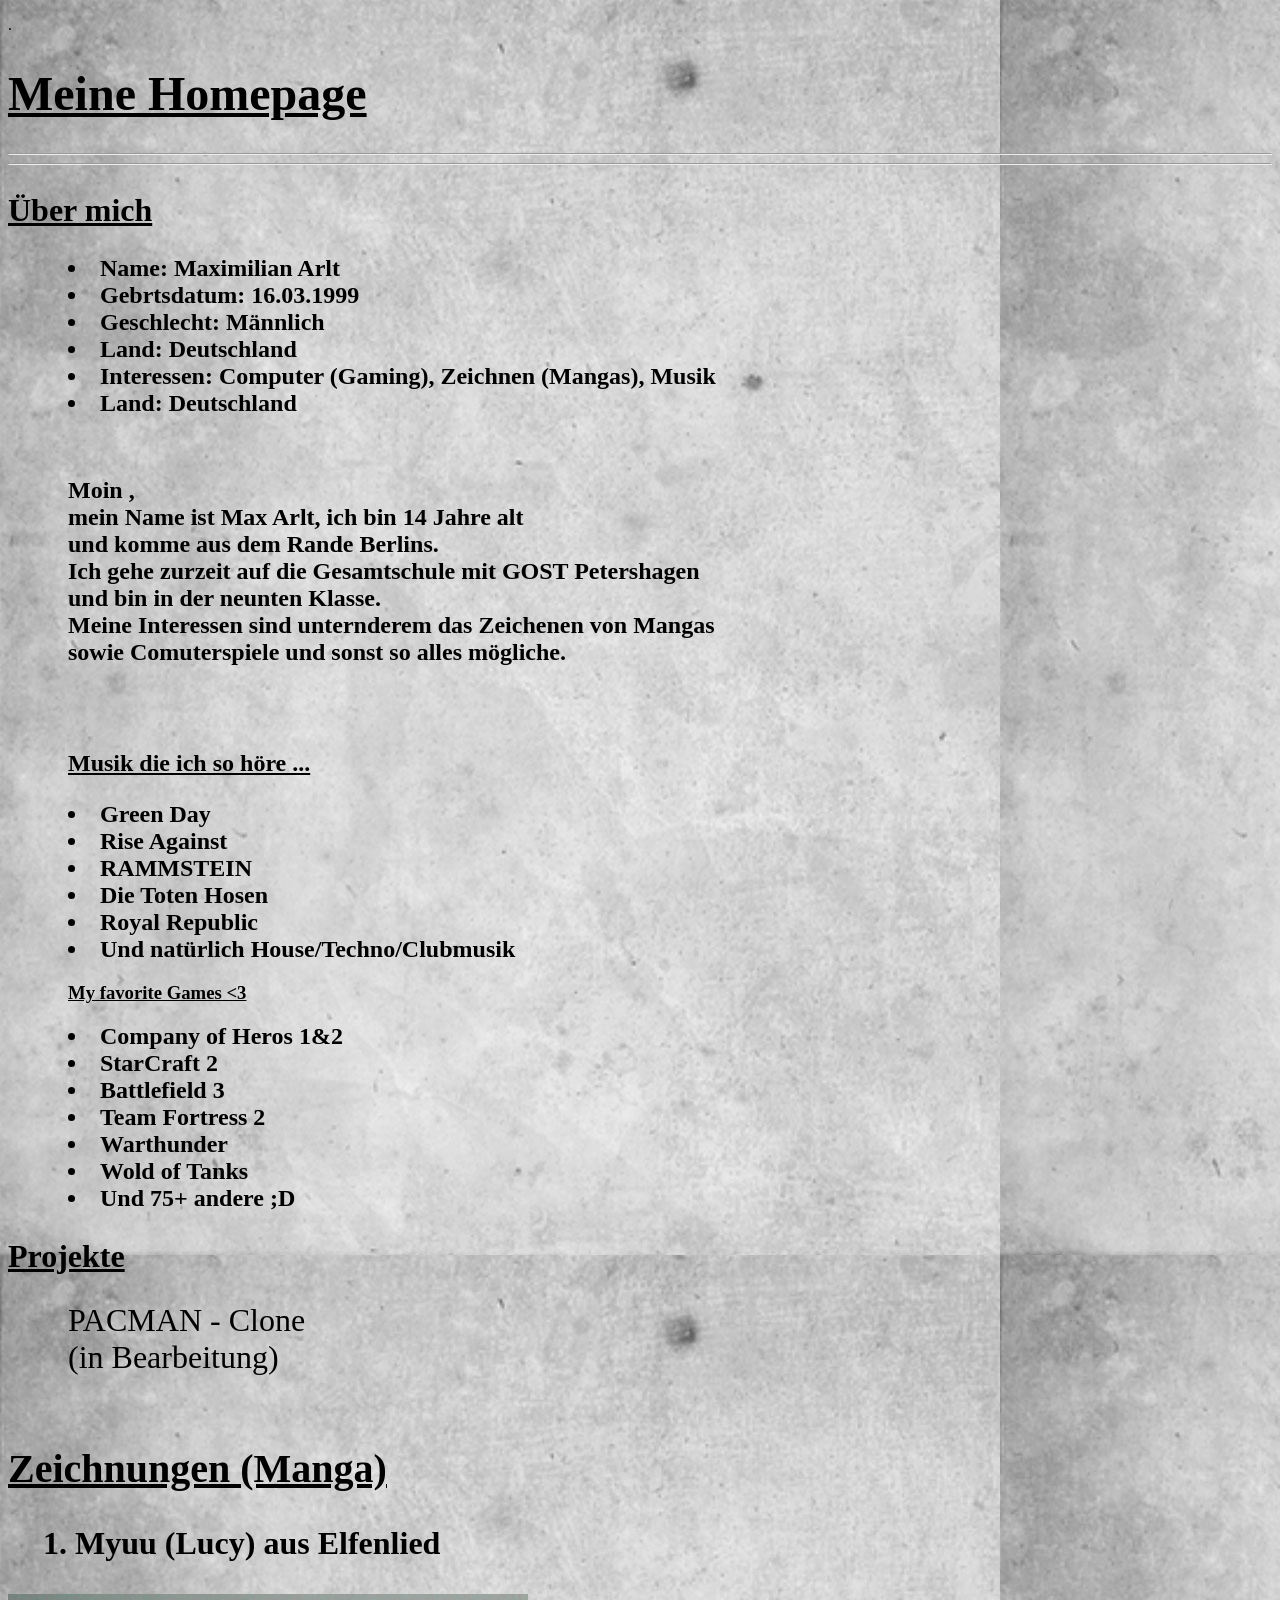
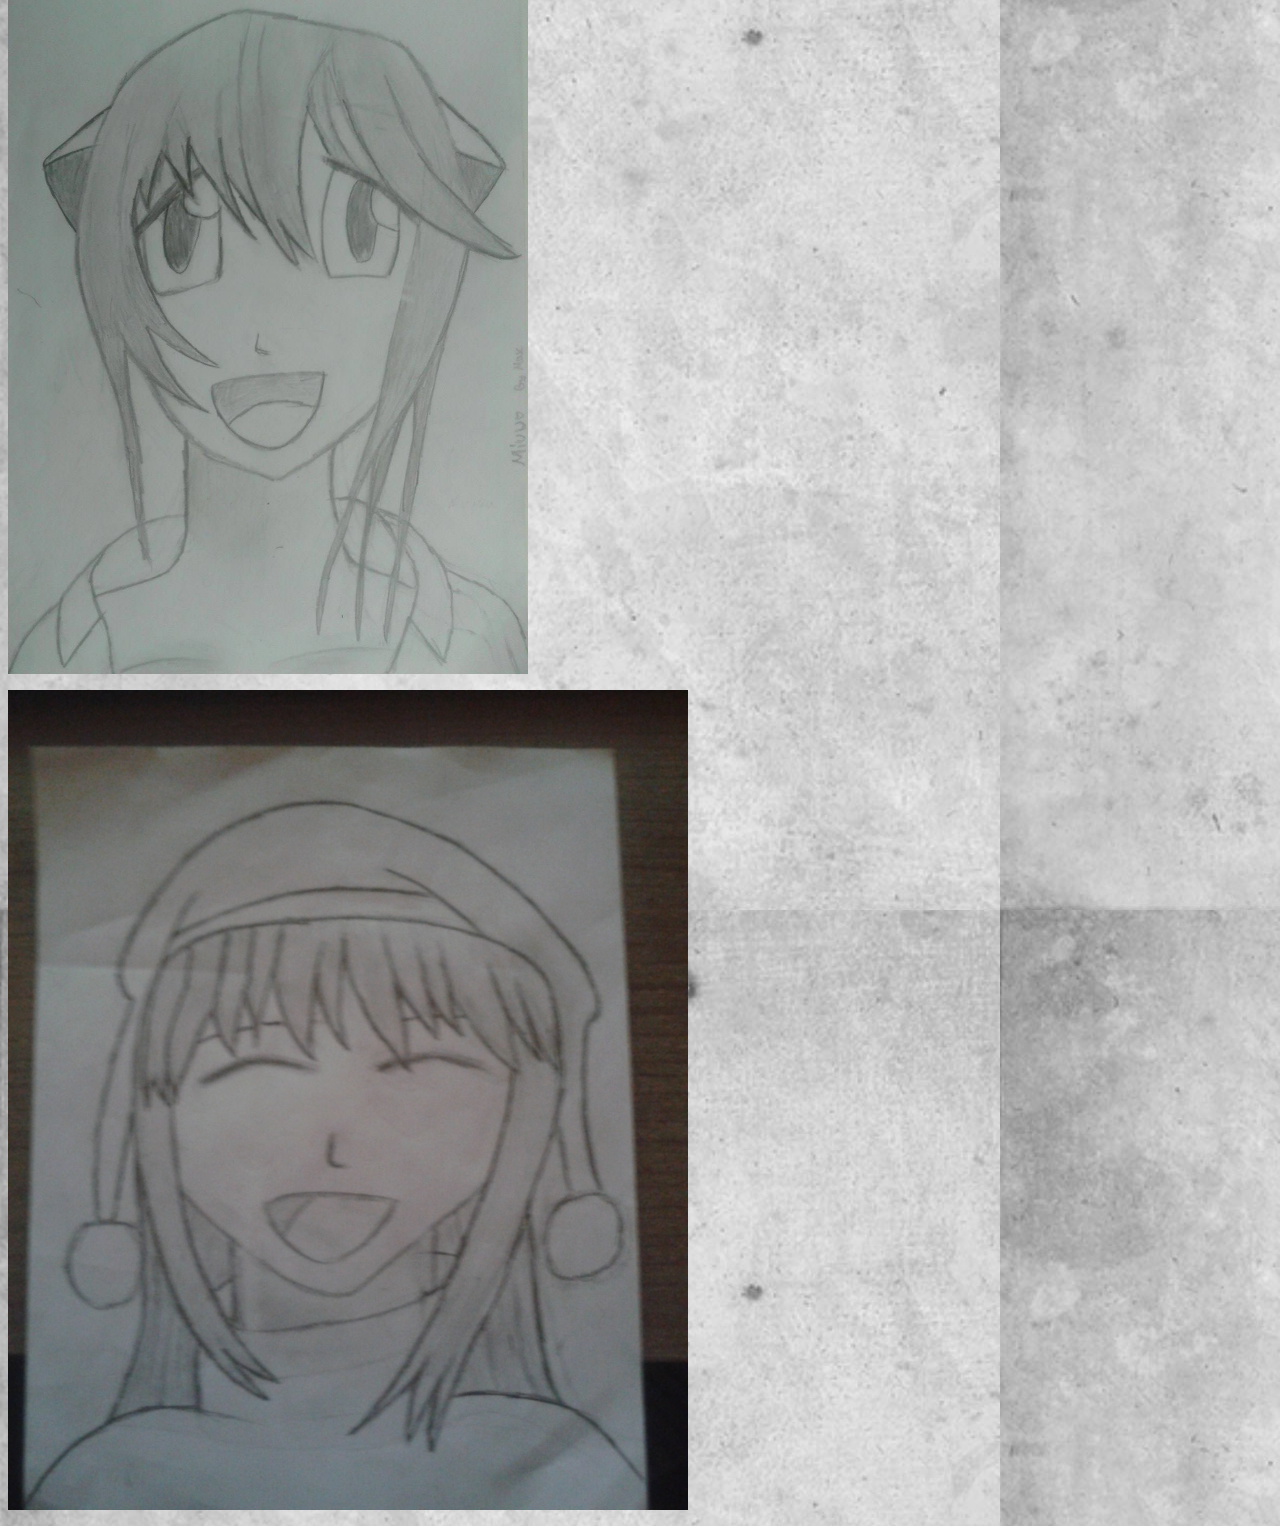
==== index.html @ d82a64be "Homepage 1..5.3" ====
<!DOCTYPE HTML PUBLIC "-//W3C//DTD HTML 4.01 Transitional//EN"
       "http://www.w3.org/TR/html4/loose.dtd">

<html>

<head> 
     <link rel="stylesheet" type="text/css" href="homepage.css">
     <meta http-equiv="Content-Type" content="text/html; charset=utf-8">
	 <title>Homepage - ALLstarMAx</title>
</head>

<body background="hintergrund.jpg";>
    <p> . </p>
    <h1 style="font-size:300%; align: center"><u> Meine Homepage </u></h1>

    <hr><hr/>

    <h2 style="font-size:200%" class="offset2"><u> Über mich </u></h2>
      <div class="offset3">
        <li>Name: Maximilian Arlt</li>
        <li>Gebrtsdatum: 16.03.1999 </li>
        <li>Geschlecht: Männlich</li>
        <li>Land: Deutschland</li>
        <li>Interessen: Computer (Gaming), Zeichnen (Mangas), Musik </li>
        <li>Land: Deutschland</li>
        <br>
        <br>
        <p class="offset1" > Moin , <br> mein Name ist Max Arlt, ich bin 14 Jahre alt <br> und komme aus dem Rande Berlins. <br> Ich gehe zurzeit auf die Gesamtschule mit GOST Petershagen <br> und bin in der neunten Klasse.<br> Meine Interessen sind unternderem das Zeichenen von Mangas <br> sowie Comuterspiele und sonst so alles mögliche.</p> 
        <br>
        <br>
      </div>
    <h3 class="offset1"><u> Musik die ich so höre ...</u></h3>
    <div class="offset3">
        <li>Green Day</li>
        <li>Rise Against</li>
        <li>RAMMSTEIN</li>
        <li>Die Toten Hosen</li>
        <li>Royal Republic</li>
        <li>Und natürlich House/Techno/Clubmusik</li>
    

    <h3 class="fontEmulogic"><u> My favorite Games <3 </u> </h3>
    <div class="offset3">
      <li> Company of Heros 1&2</li>
      <li> StarCraft 2</li>
      <li> Battlefield 3</li>
      <li> Team Fortress 2</li>
      <li> Warthunder </li>
      <li> Wold of Tanks</li>
      <li> Und 75+ andere ;D </li>
    
 
    <h2 style="font-size:200%"><u> Projekte </u></h2>
    <div class="fontEmulogic"  style="font-size:200%"> PACMAN - Clone <br> (in Bearbeitung) </div>
    <br>
    <br>


    
    <h2 class="fontShanghai1"> <u> Zeichnungen (Manga) </u></h2> 
        <p class="fontShanghai2"> 1. Myuu (Lucy) aus Elfenlied</p>
        <p><img src="Myuu.jpg" width="520" height="680" name="Manga" alt= "Elfenlied-Myuu"></p>
        <p><img src="Myuu2.jpg" width="680" height="820" name="Manga" alt= "Elfenlied-Myuu"></p>






</body>
</html>
---- homepage.css ----
.offset1 {
	margin-left: 60px; 
	font-weight: bold; 
	font-size: 150%;
}


.offset2 div {
	margin-left: 60px; 
	font-weight: bold; 
	font-size: 150%;

}

.offset3 li {
	margin-left: 60px; 
	font-weight: bold; 
	font-size: 150%;

}

.fontEmulogic {
	margin-left: 60px; 
	font-family: Emulogic;
	src: url(emulogic.ttf);
}


.fontHand {
	font-family: Hand;
	src: url(Hand.ttf);
}

.hand200 {
	margin-left: 60px; 
	font-size: 200%;
	font-family: Hand;
	src: url(Hand.ttf);
}

.fontShanghai1 {
	font-weight: bold; 
	font-size: 250%;
    font-family: shanghai;
	src: url(shanghai.ttf);
}

.fontShanghai2 {
	margin-left: 35px;
	font-weight: bold;
    font-size: 200%;
    font-family: shanghai;
	src: url(shanghai.ttf);
}
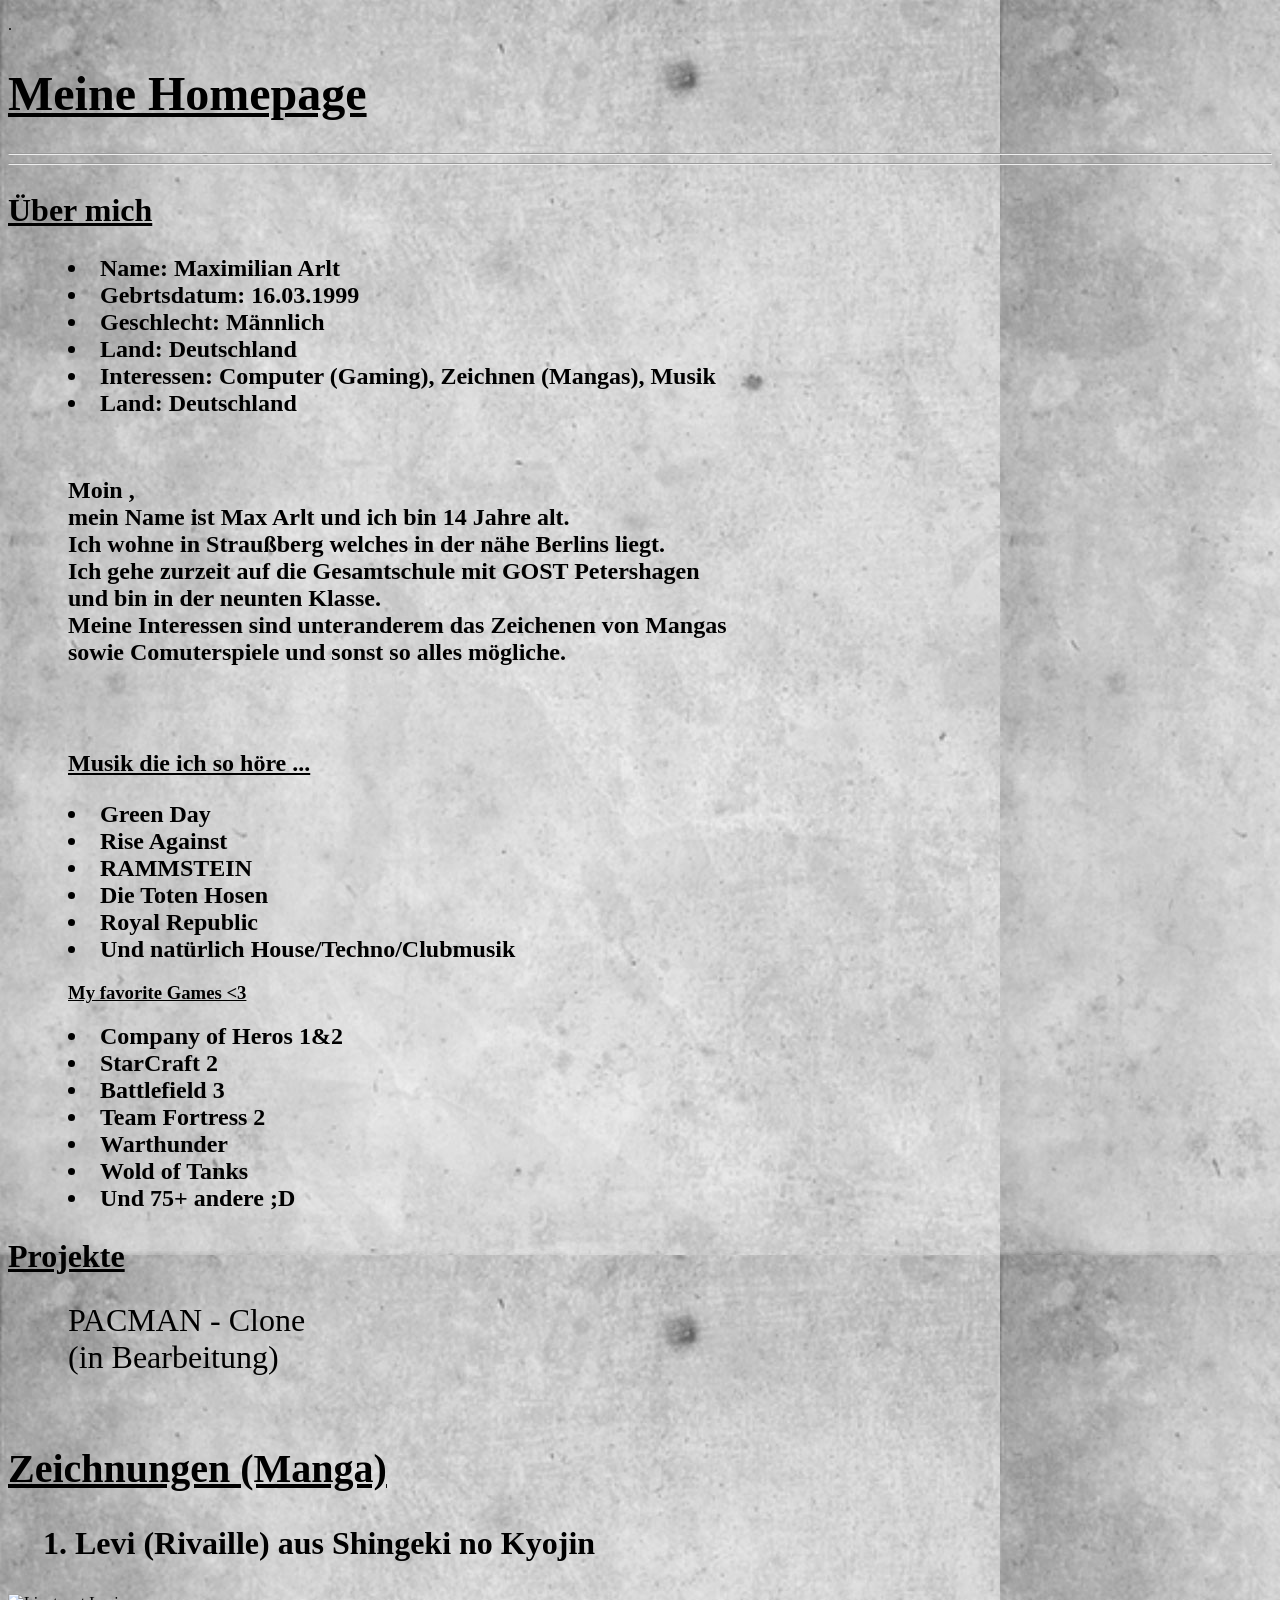
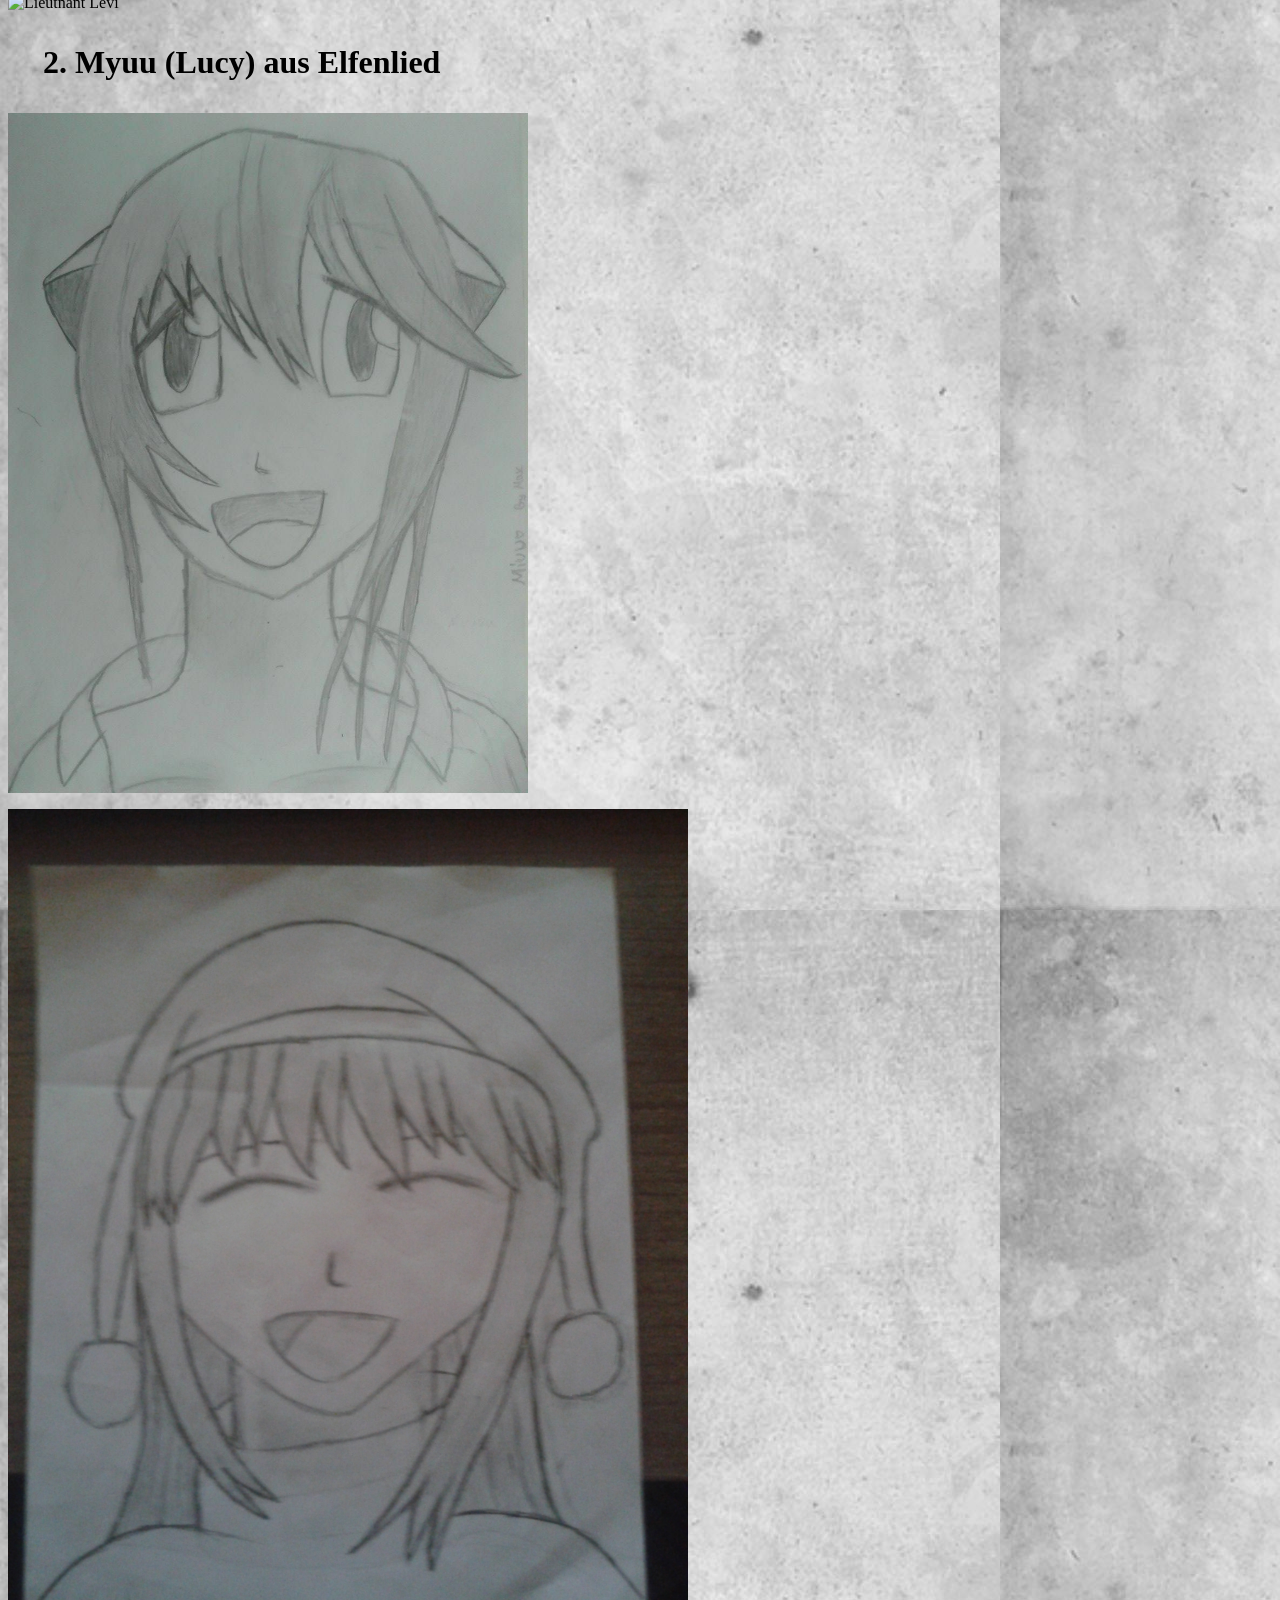
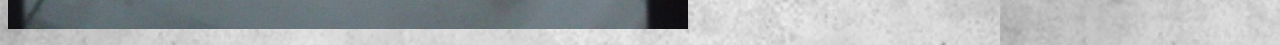
==== commit bdb56823: "Homepage 1.5.4 add levi" ====
--- a/index.html
+++ b/index.html
@@ -25,7 +25,7 @@
         <li>Land: Deutschland</li>
         <br>
         <br>
-        <p class="offset1" > Moin , <br> mein Name ist Max Arlt, ich bin 14 Jahre alt <br> und komme aus dem Rande Berlins. <br> Ich gehe zurzeit auf die Gesamtschule mit GOST Petershagen <br> und bin in der neunten Klasse.<br> Meine Interessen sind unternderem das Zeichenen von Mangas <br> sowie Comuterspiele und sonst so alles mögliche.</p> 
+        <p class="offset1" > Moin , <br> mein Name ist Max Arlt und ich bin 14 Jahre alt. <br> Ich wohne in Straußberg welches in der nähe Berlins liegt. <br> Ich gehe zurzeit auf die Gesamtschule mit GOST Petershagen <br> und bin in der neunten Klasse.<br> Meine Interessen sind unteranderem das Zeichenen von Mangas <br> sowie Comuterspiele und sonst so alles mögliche.</p> 
         <br>
         <br>
       </div>
@@ -58,7 +58,9 @@
 
     
     <h2 class="fontShanghai1"> <u> Zeichnungen (Manga) </u></h2> 
-        <p class="fontShanghai2"> 1. Myuu (Lucy) aus Elfenlied</p>
+        <p class="fontShanghai2"> 1. Levi (Rivaille) aus Shingeki no Kyojin </p>
+        <p><img src="Lieutnant Levi.jpeg" width="680" height="820" name="Manga" alt= "Lieutnant Levi"></p>
+        <p class="fontShanghai2"> 2. Myuu (Lucy) aus Elfenlied</p>
         <p><img src="Myuu.jpg" width="520" height="680" name="Manga" alt= "Elfenlied-Myuu"></p>
         <p><img src="Myuu2.jpg" width="680" height="820" name="Manga" alt= "Elfenlied-Myuu"></p>
 
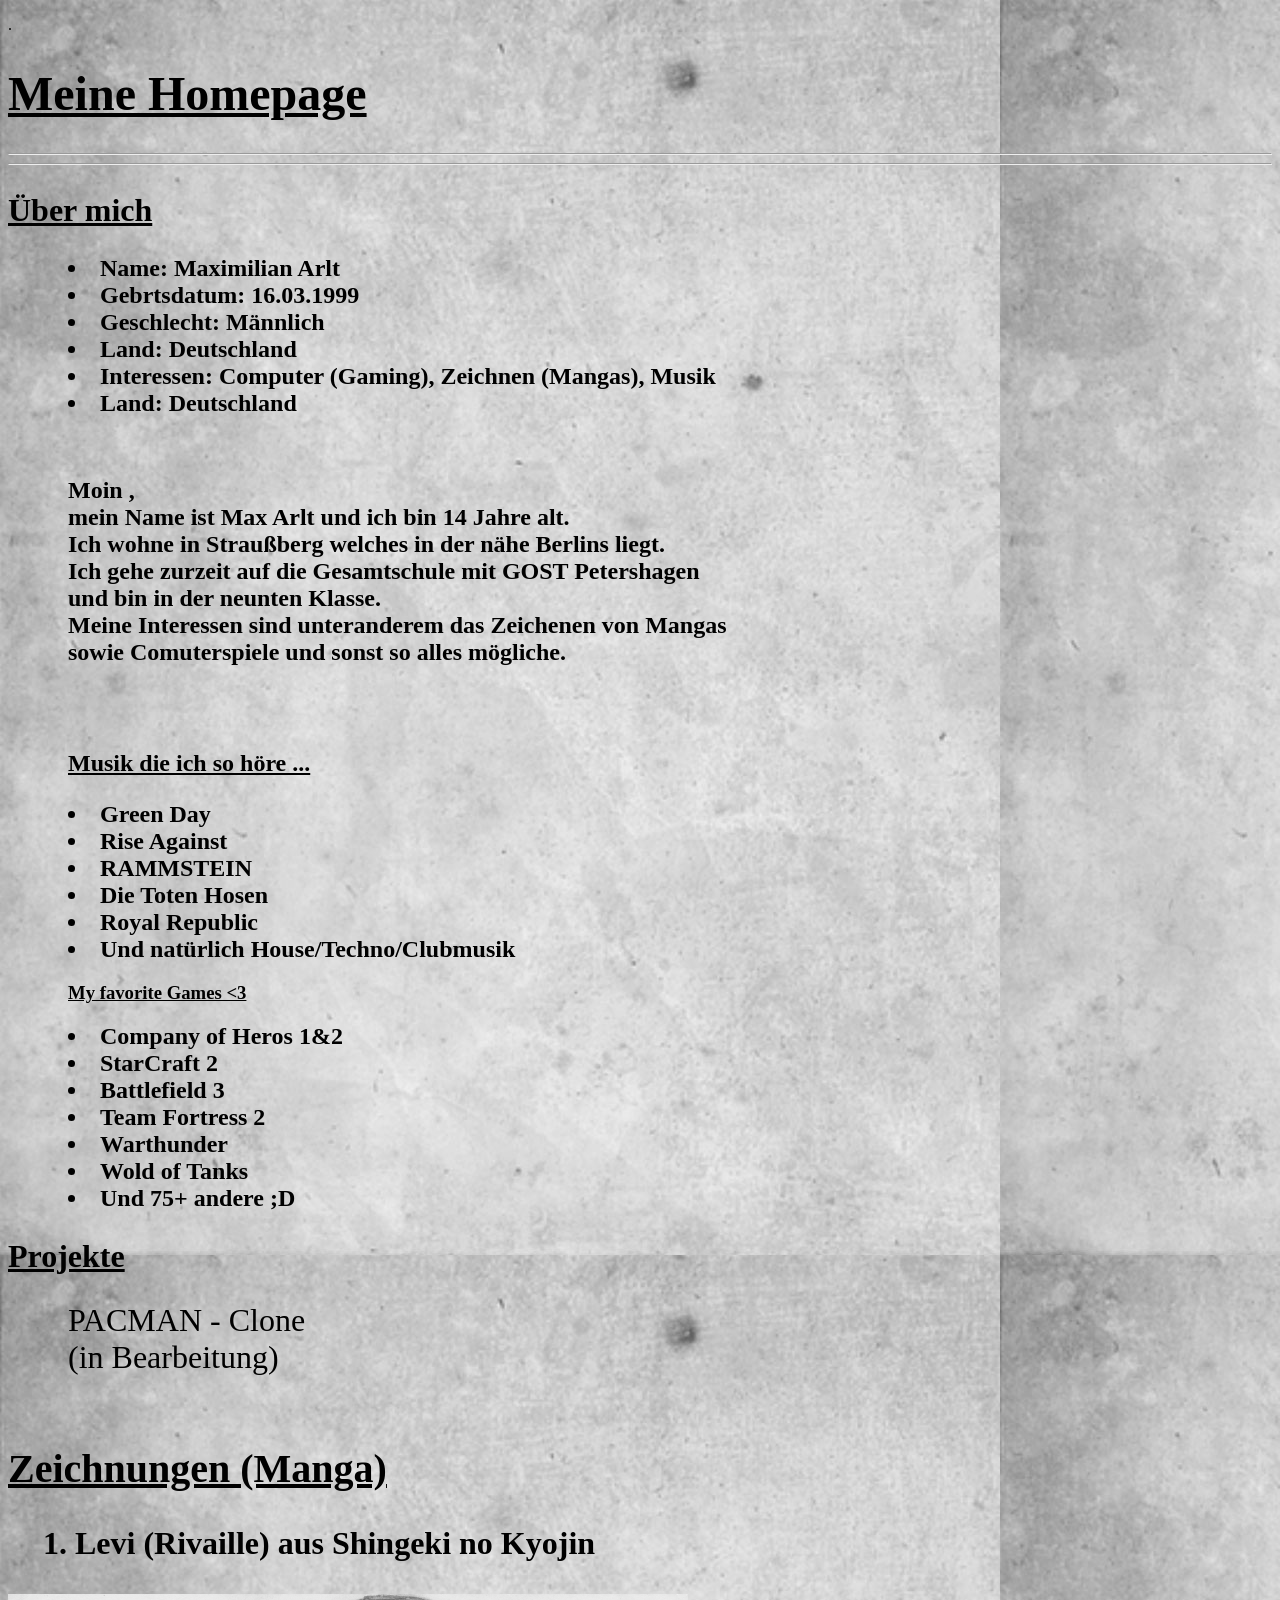
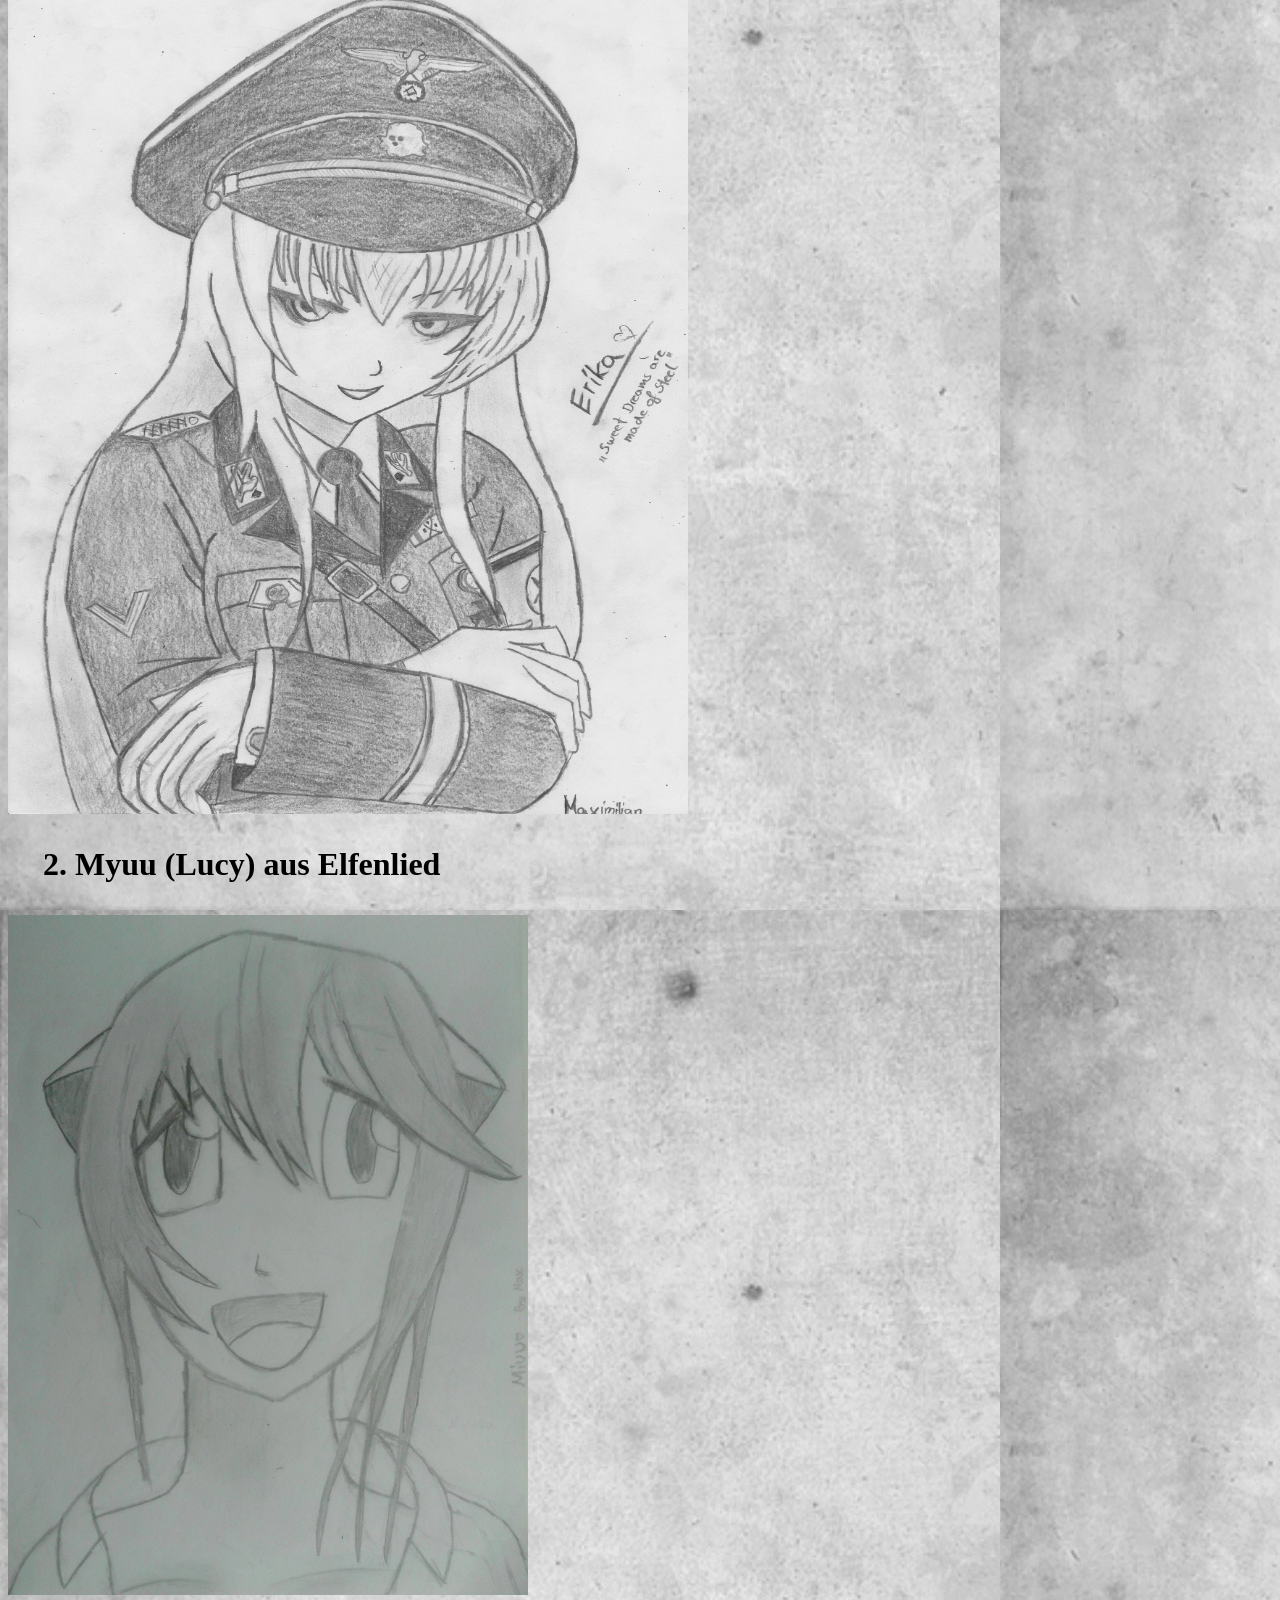
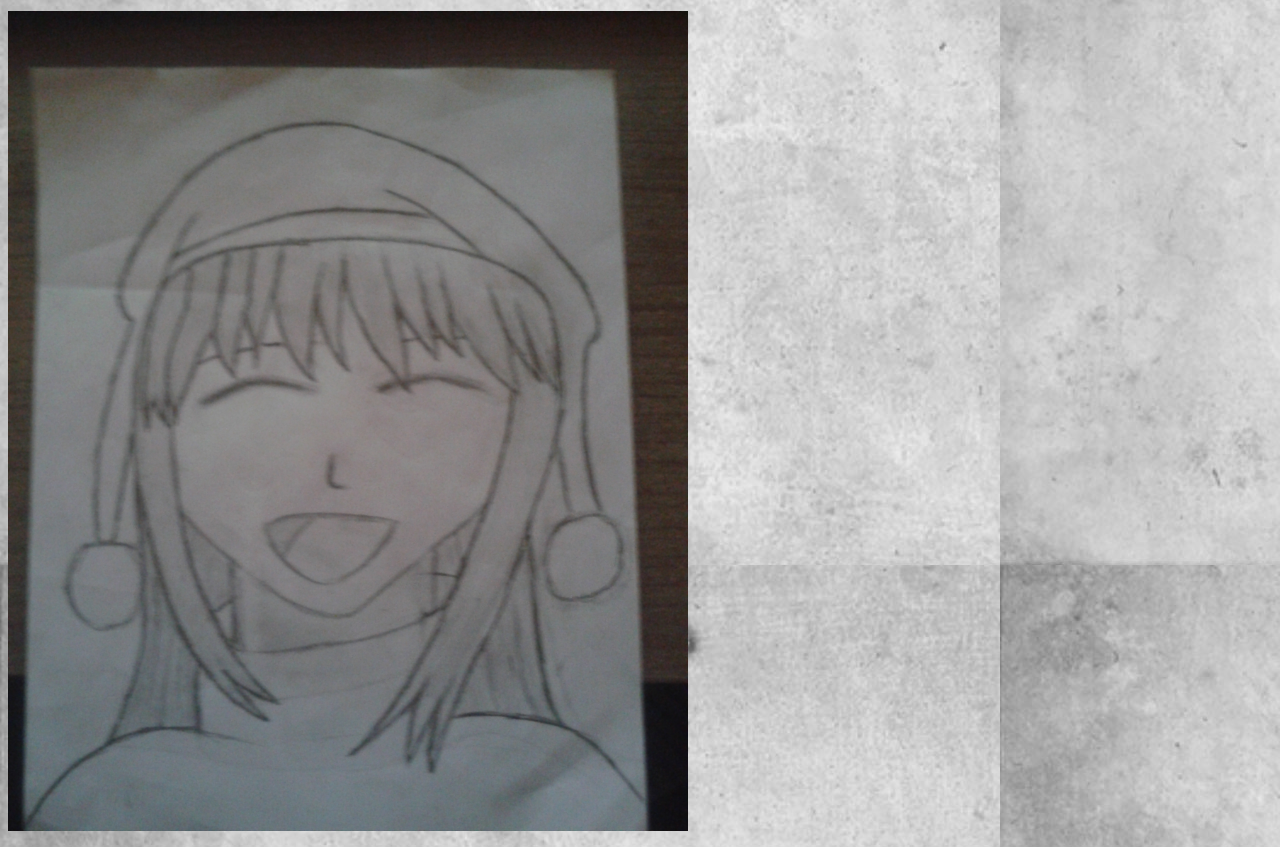
==== commit 0dd72694: "homepage 1.5.5" ====
--- a/index.html
+++ b/index.html
@@ -59,7 +59,7 @@
     
     <h2 class="fontShanghai1"> <u> Zeichnungen (Manga) </u></h2> 
         <p class="fontShanghai2"> 1. Levi (Rivaille) aus Shingeki no Kyojin </p>
-        <p><img src="Lieutnant Levi.jpeg" width="680" height="820" name="Manga" alt= "Lieutnant Levi"></p>
+        <p><img src="Erika V3 Kopie.png" width="680" height="820" name="Manga" alt= "Sweet dreams are made of steel"></p>
         <p class="fontShanghai2"> 2. Myuu (Lucy) aus Elfenlied</p>
         <p><img src="Myuu.jpg" width="520" height="680" name="Manga" alt= "Elfenlied-Myuu"></p>
         <p><img src="Myuu2.jpg" width="680" height="820" name="Manga" alt= "Elfenlied-Myuu"></p>
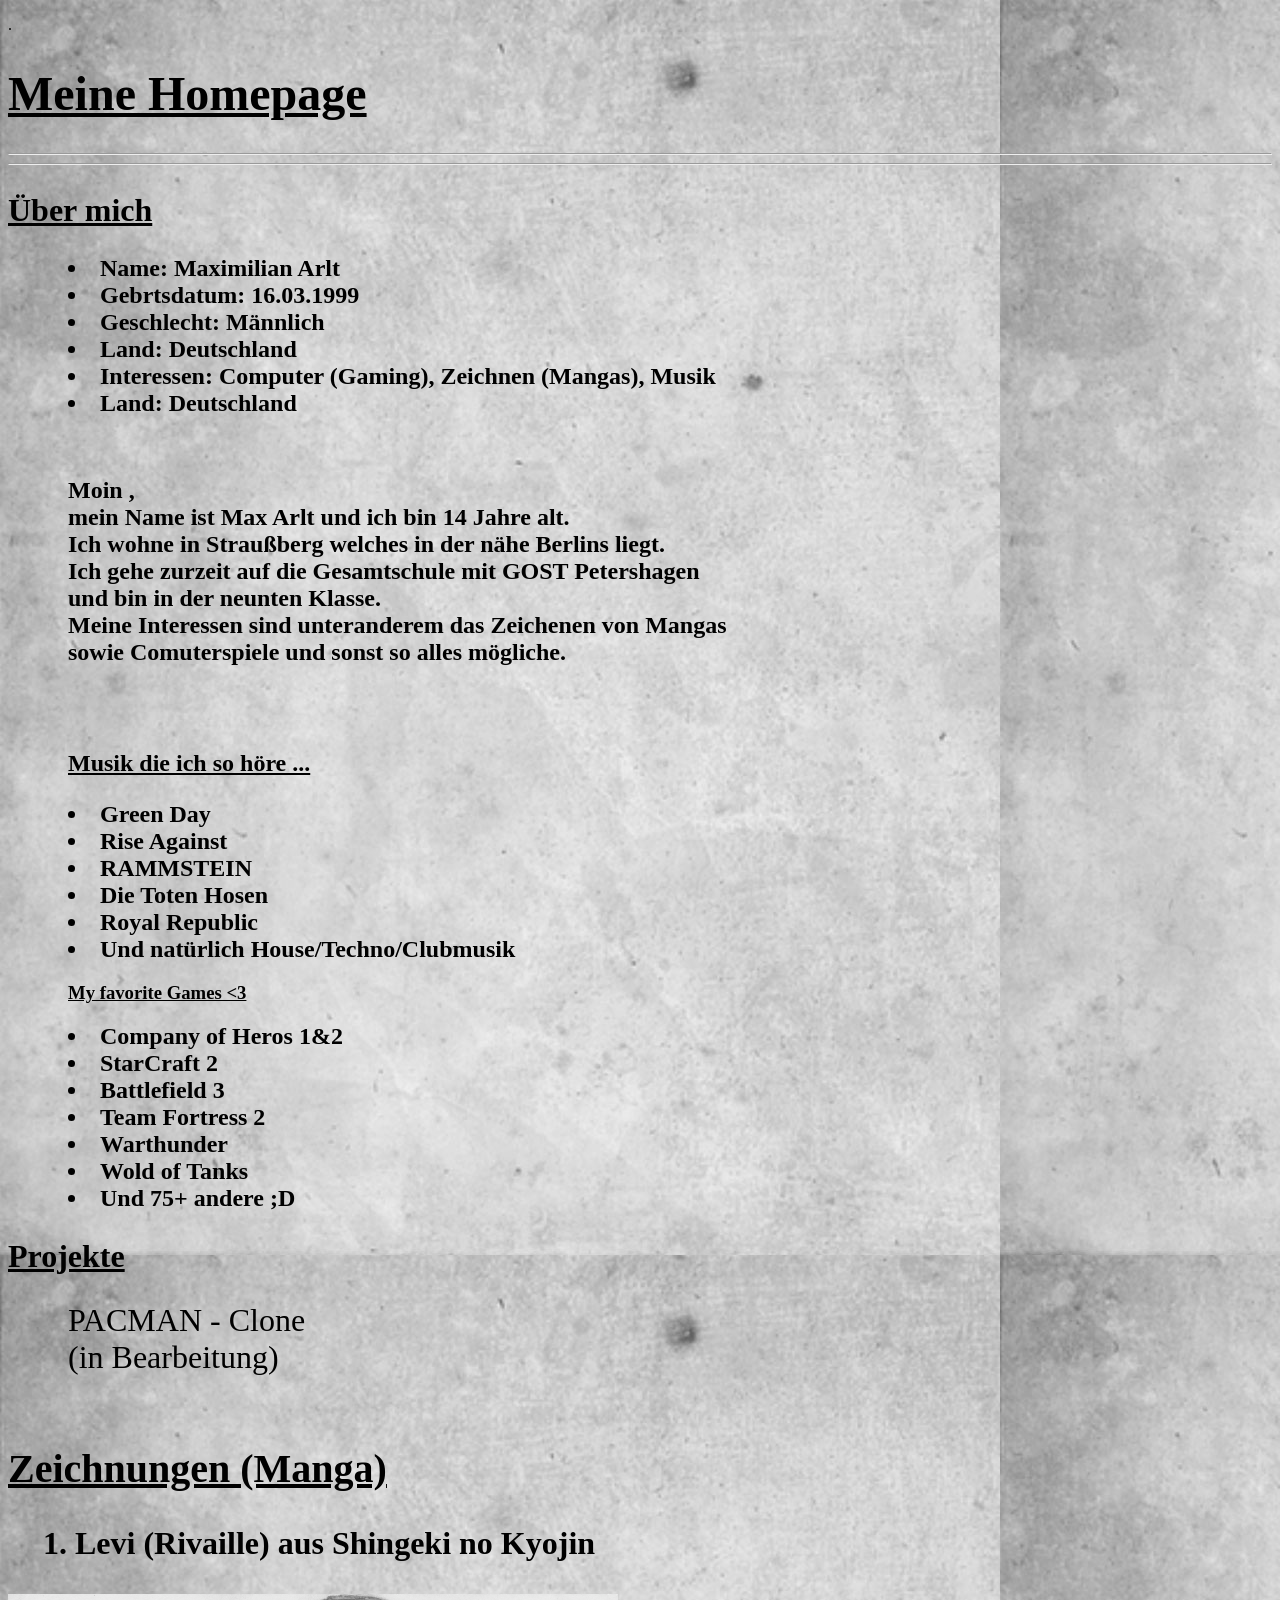
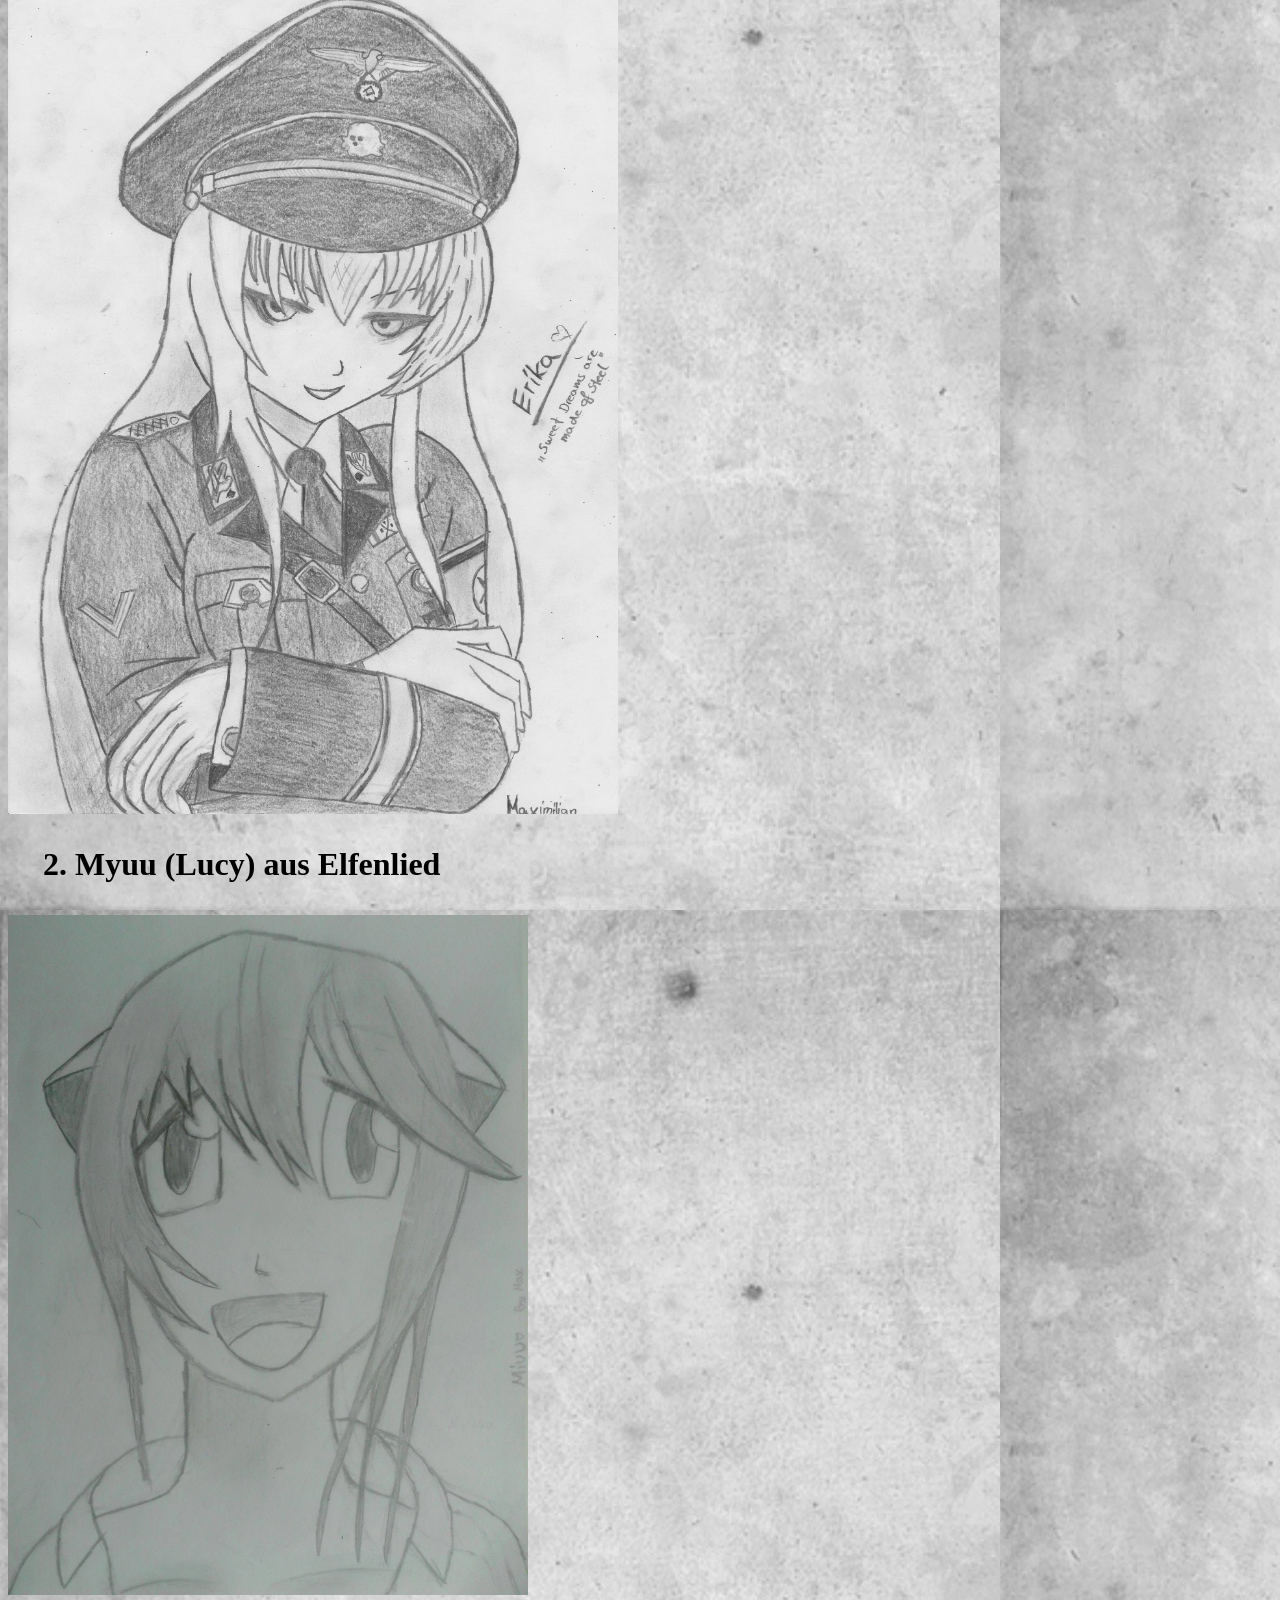
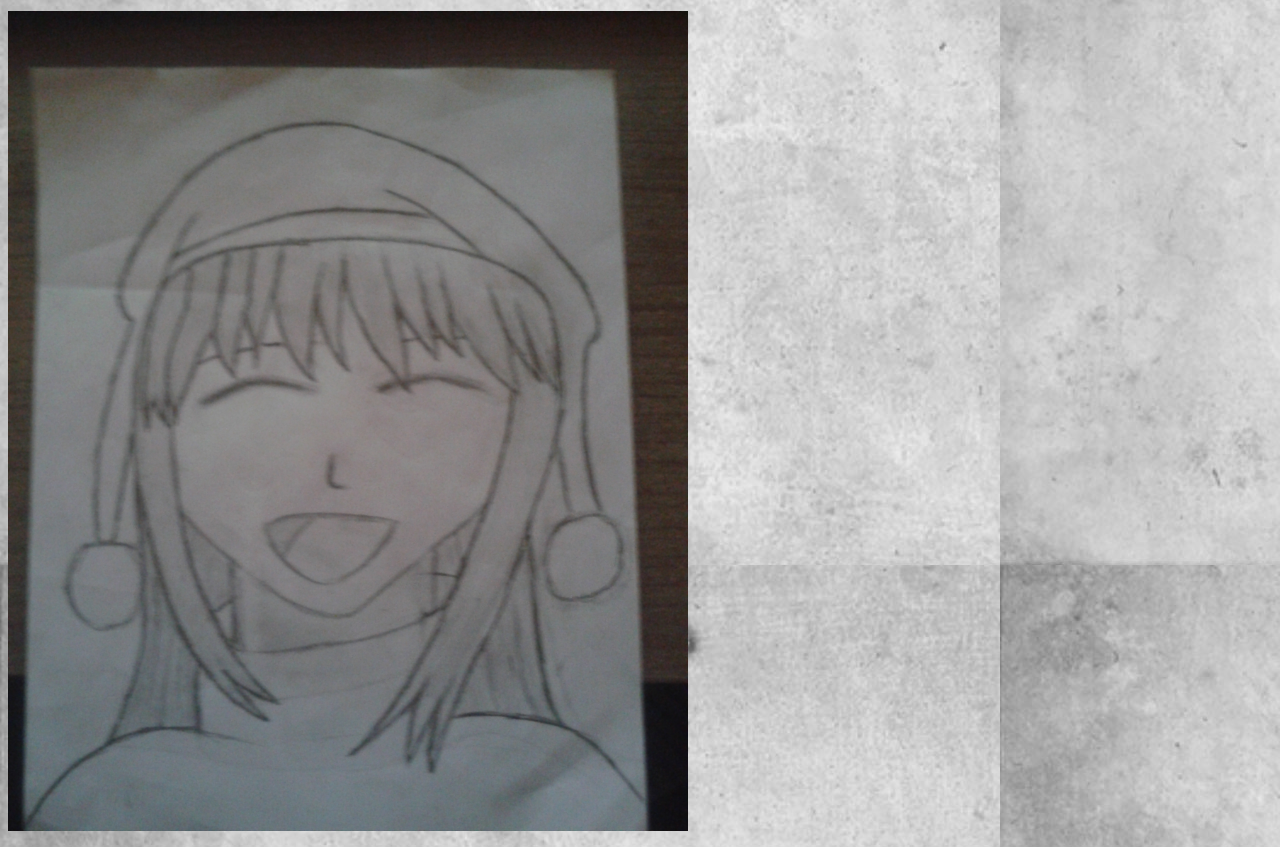
==== commit 882f7c3a: "1.5" ====
--- a/index.html
+++ b/index.html
@@ -59,7 +59,7 @@
     
     <h2 class="fontShanghai1"> <u> Zeichnungen (Manga) </u></h2> 
         <p class="fontShanghai2"> 1. Levi (Rivaille) aus Shingeki no Kyojin </p>
-        <p><img src="Erika V3 Kopie.png" width="680" height="820" name="Manga" alt= "Sweet dreams are made of steel"></p>
+        <p><img src="Erika V3 Kopie.png" width="610" height="820" name="Manga" alt= "Sweet dreams are made of steel"></p>
         <p class="fontShanghai2"> 2. Myuu (Lucy) aus Elfenlied</p>
         <p><img src="Myuu.jpg" width="520" height="680" name="Manga" alt= "Elfenlied-Myuu"></p>
         <p><img src="Myuu2.jpg" width="680" height="820" name="Manga" alt= "Elfenlied-Myuu"></p>
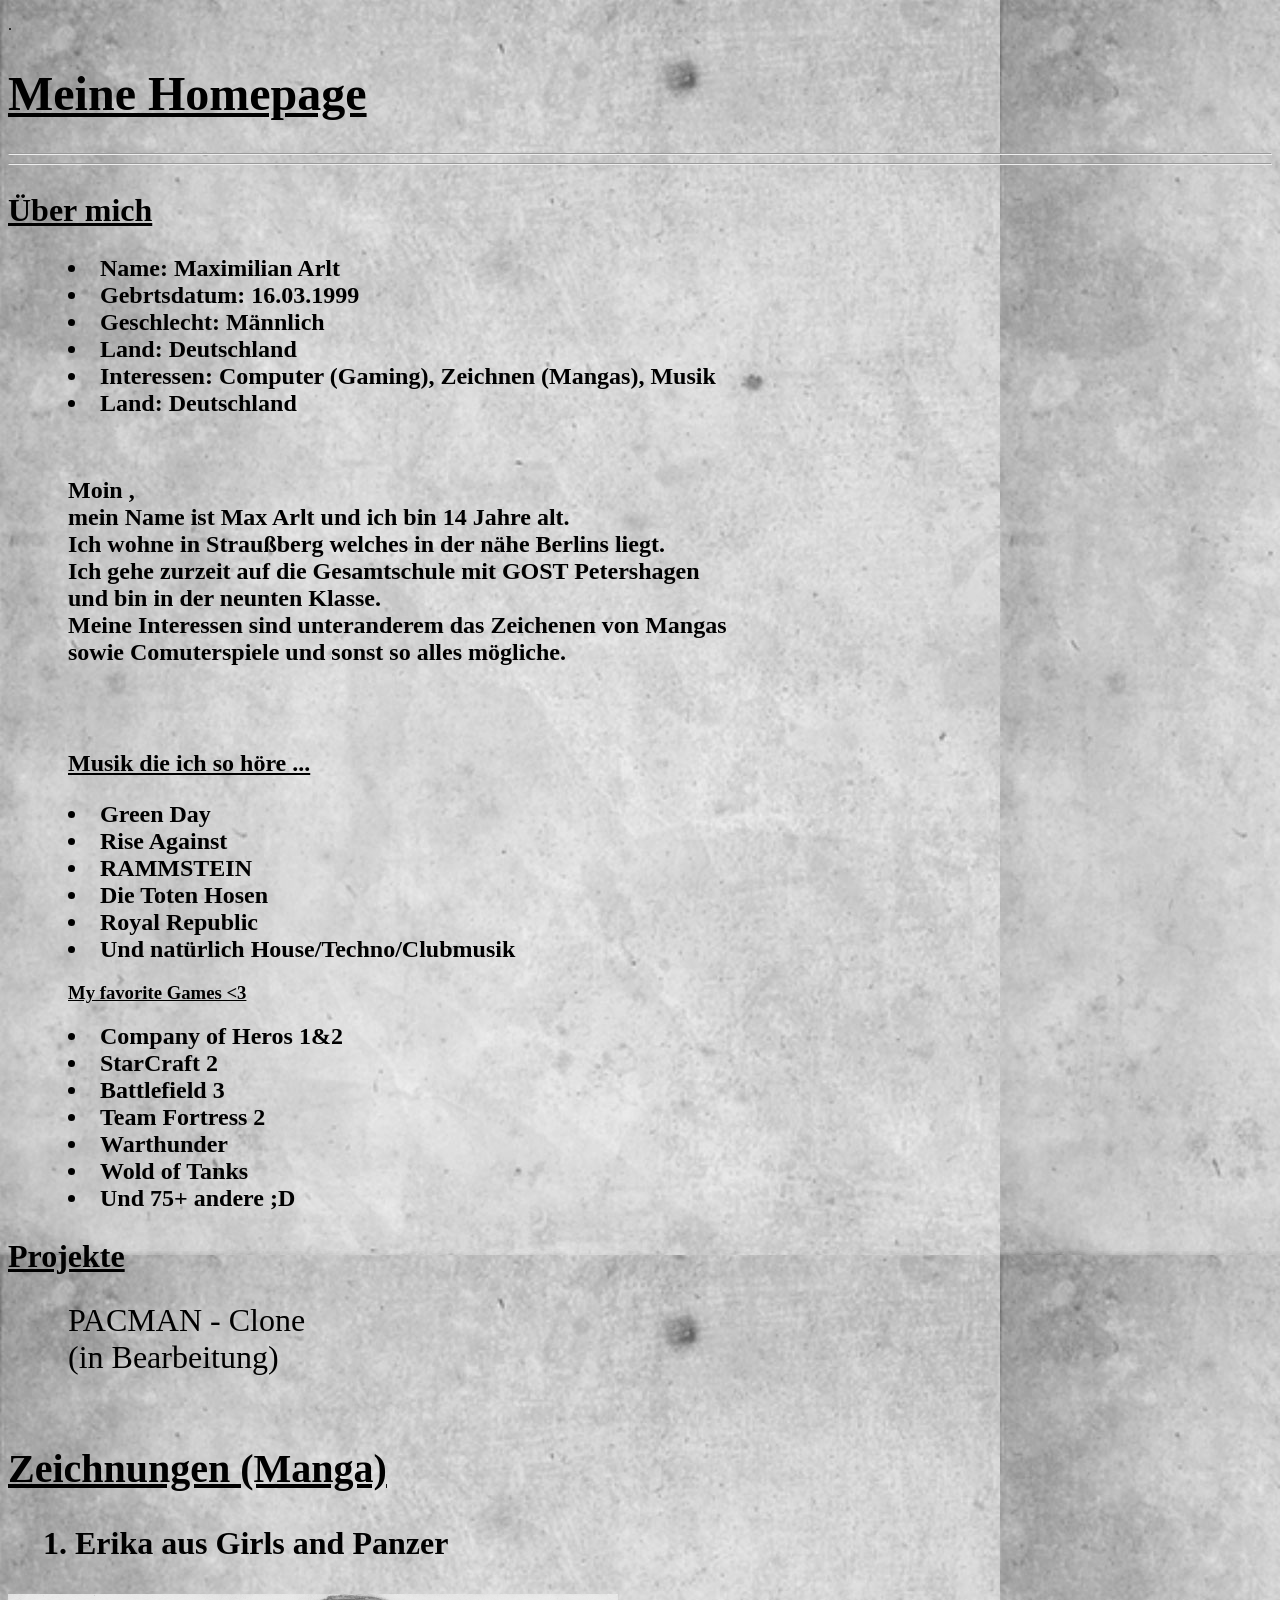
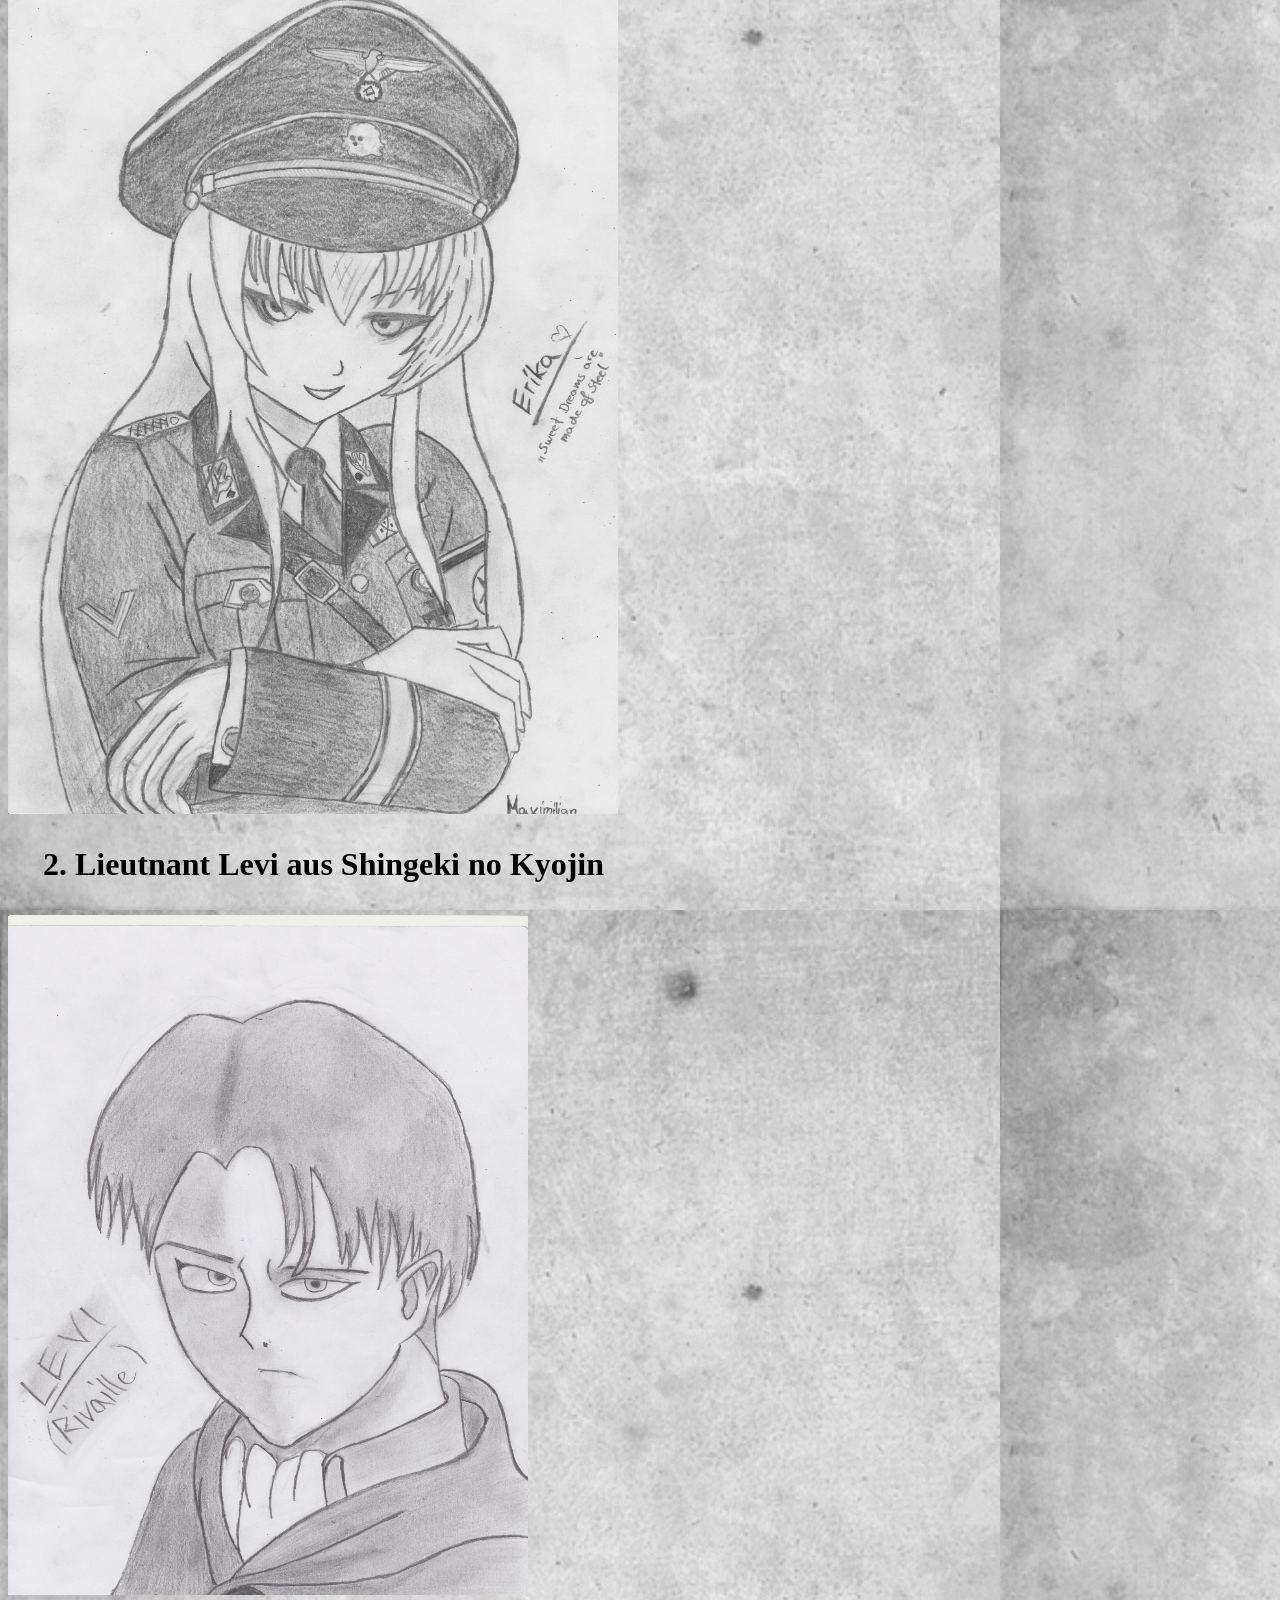
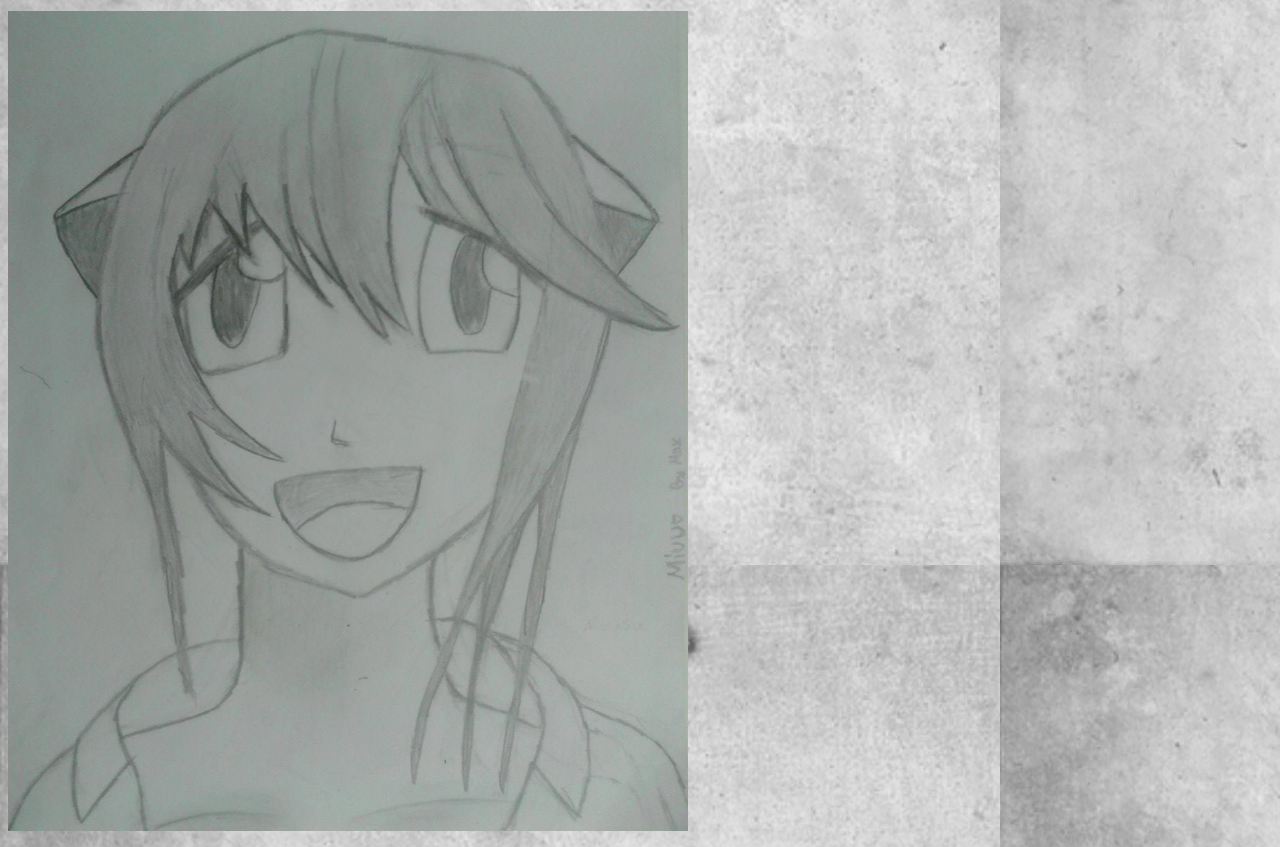
==== commit 2fa8d7ac: "Homepage 1.6" ====
--- a/index.html
+++ b/index.html
@@ -58,11 +58,11 @@
 
     
     <h2 class="fontShanghai1"> <u> Zeichnungen (Manga) </u></h2> 
-        <p class="fontShanghai2"> 1. Levi (Rivaille) aus Shingeki no Kyojin </p>
+        <p class="fontShanghai2"> 1. Erika aus Girls and Panzer  </p>
         <p><img src="Erika V3 Kopie.png" width="610" height="820" name="Manga" alt= "Sweet dreams are made of steel"></p>
-        <p class="fontShanghai2"> 2. Myuu (Lucy) aus Elfenlied</p>
-        <p><img src="Myuu.jpg" width="520" height="680" name="Manga" alt= "Elfenlied-Myuu"></p>
-        <p><img src="Myuu2.jpg" width="680" height="820" name="Manga" alt= "Elfenlied-Myuu"></p>
+        <p class="fontShanghai2"> 2. Lieutnant Levi aus Shingeki no Kyojin</p>
+        <p><img src="Lieutnant Levi Kopie.png" width="520" height="680" name="Manga" alt= "Shingeko no Kyojin"></p>
+        <p><img src="Myuu.jpg" width="680" height="820" name="Manga" alt= "Elfenlied-Myuu"></p>
 
 
 
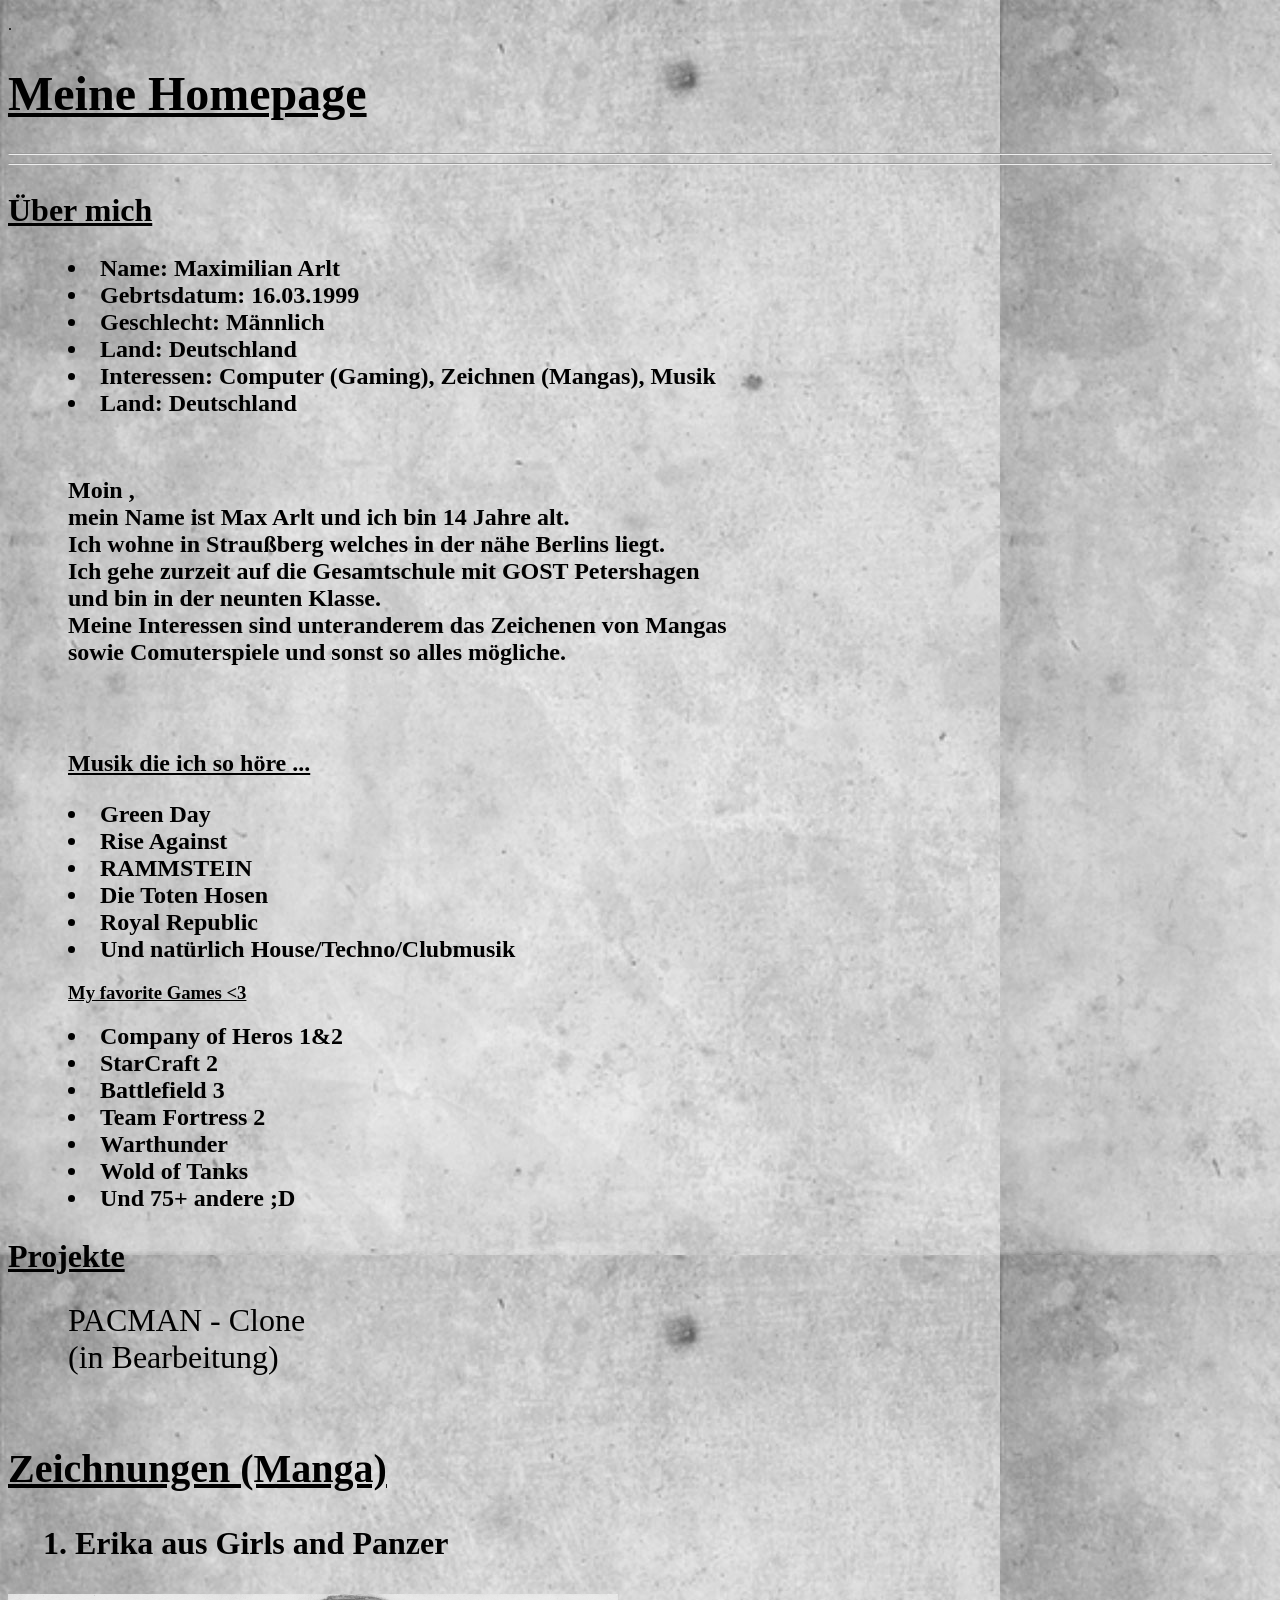
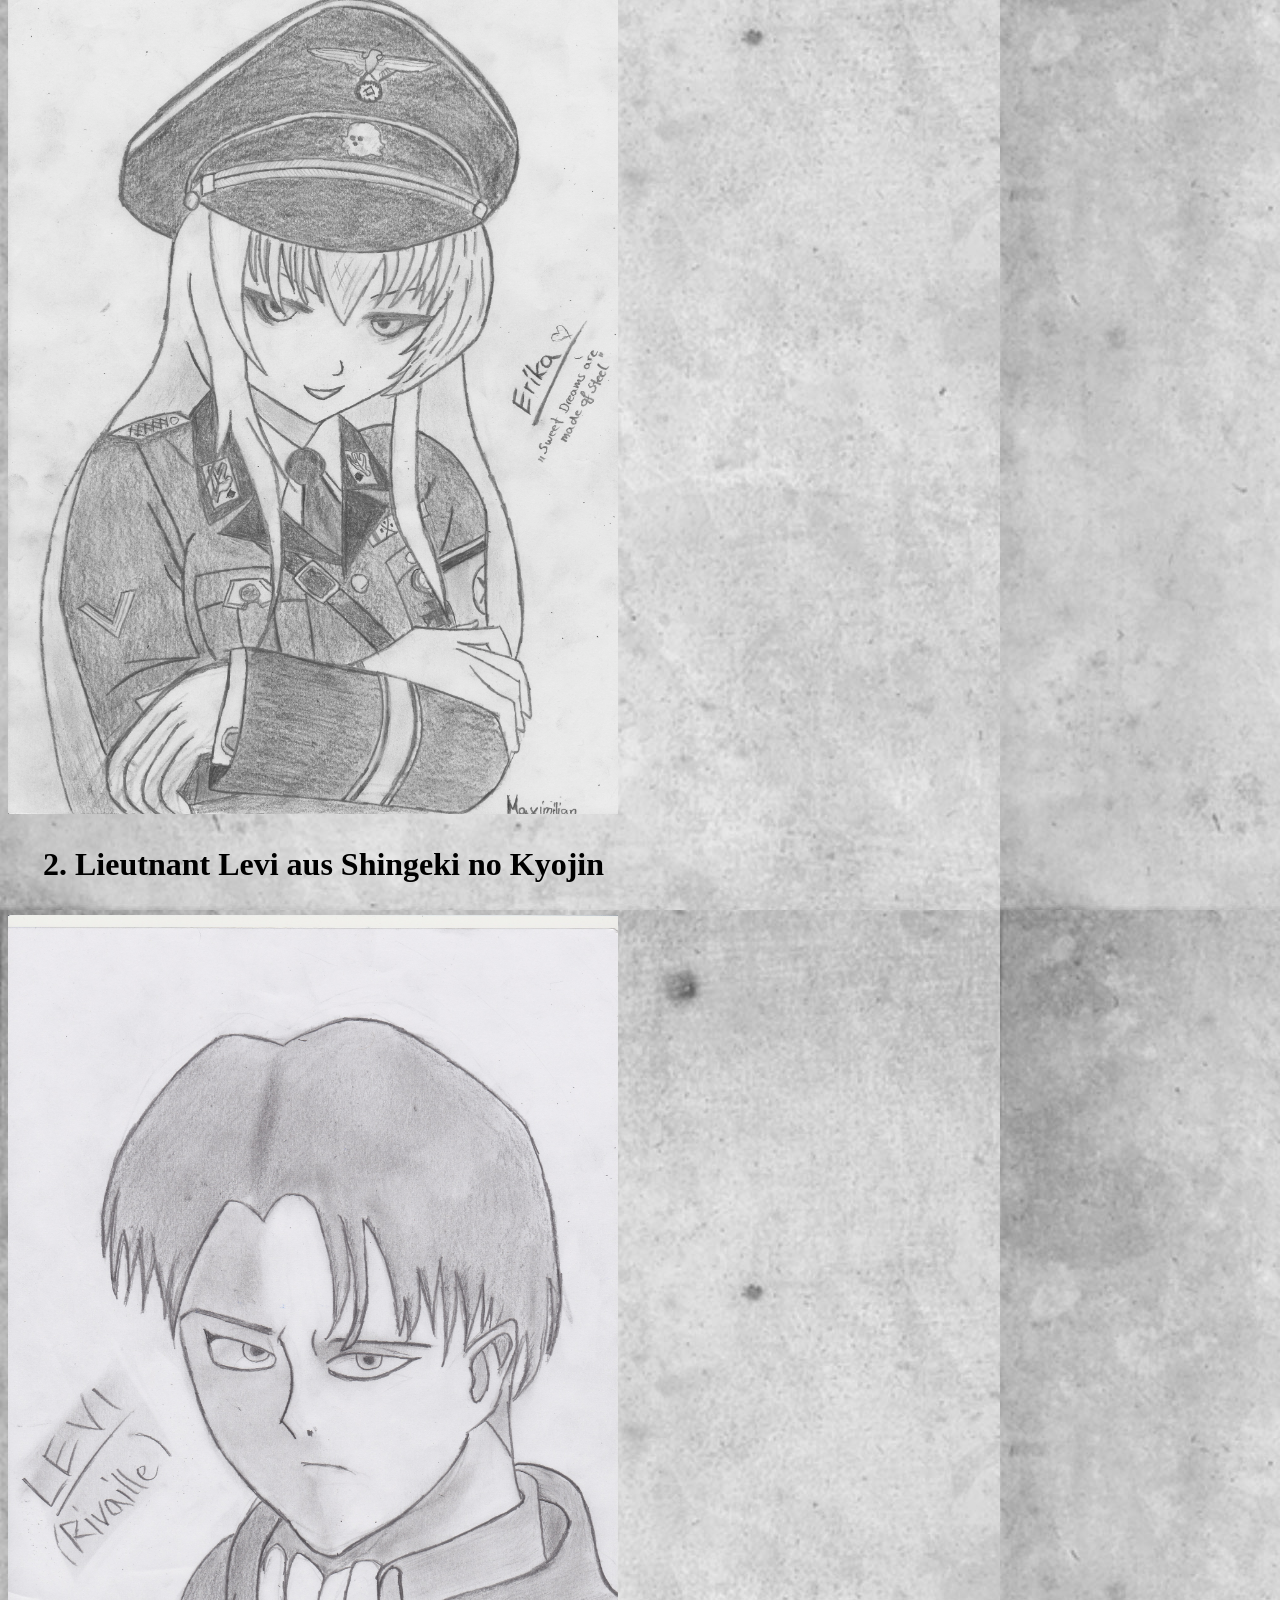
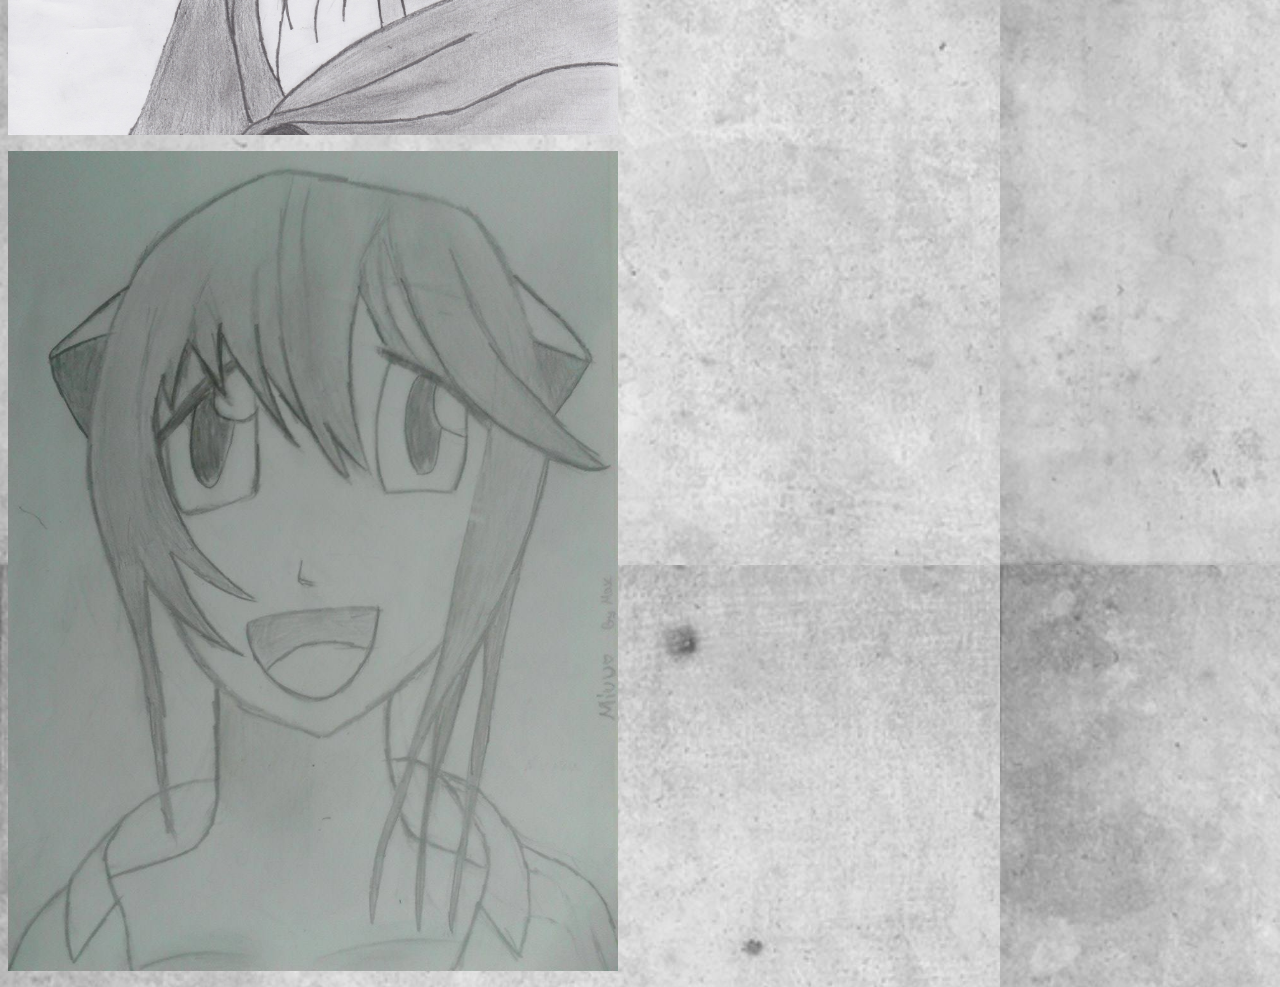
==== commit d49c27e1: "homepage 1.6.2" ====
--- a/index.html
+++ b/index.html
@@ -61,8 +61,8 @@
         <p class="fontShanghai2"> 1. Erika aus Girls and Panzer  </p>
         <p><img src="Erika V3 Kopie.png" width="610" height="820" name="Manga" alt= "Sweet dreams are made of steel"></p>
         <p class="fontShanghai2"> 2. Lieutnant Levi aus Shingeki no Kyojin</p>
-        <p><img src="Lieutnant Levi Kopie.png" width="520" height="680" name="Manga" alt= "Shingeko no Kyojin"></p>
-        <p><img src="Myuu.jpg" width="680" height="820" name="Manga" alt= "Elfenlied-Myuu"></p>
+        <p><img src="Lieutnant Levi Kopie.png" width="610" height="820" name="Manga" alt= "Shingeko no Kyojin"></p>
+        <p><img src="Myuu.jpg" width="610" height="820" name="Manga" alt= "Elfenlied-Myuu"></p>
 
 
 
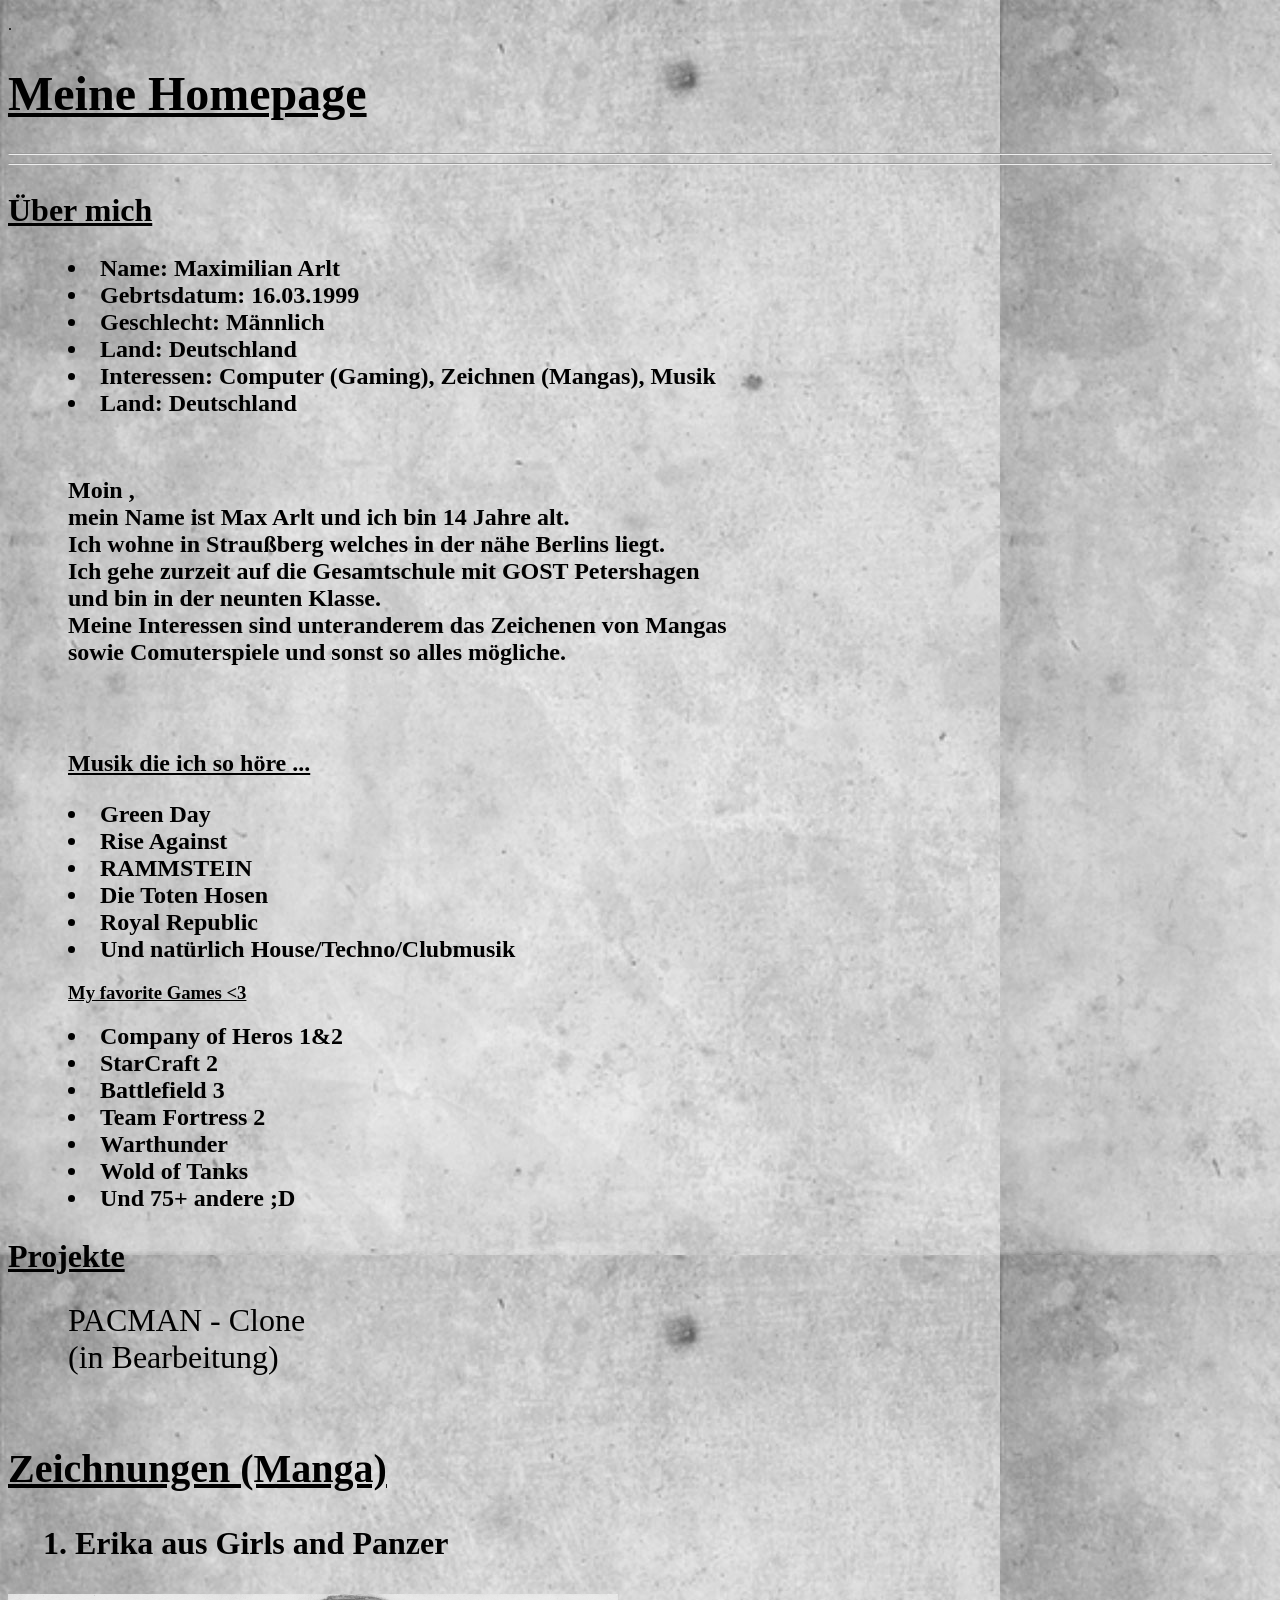
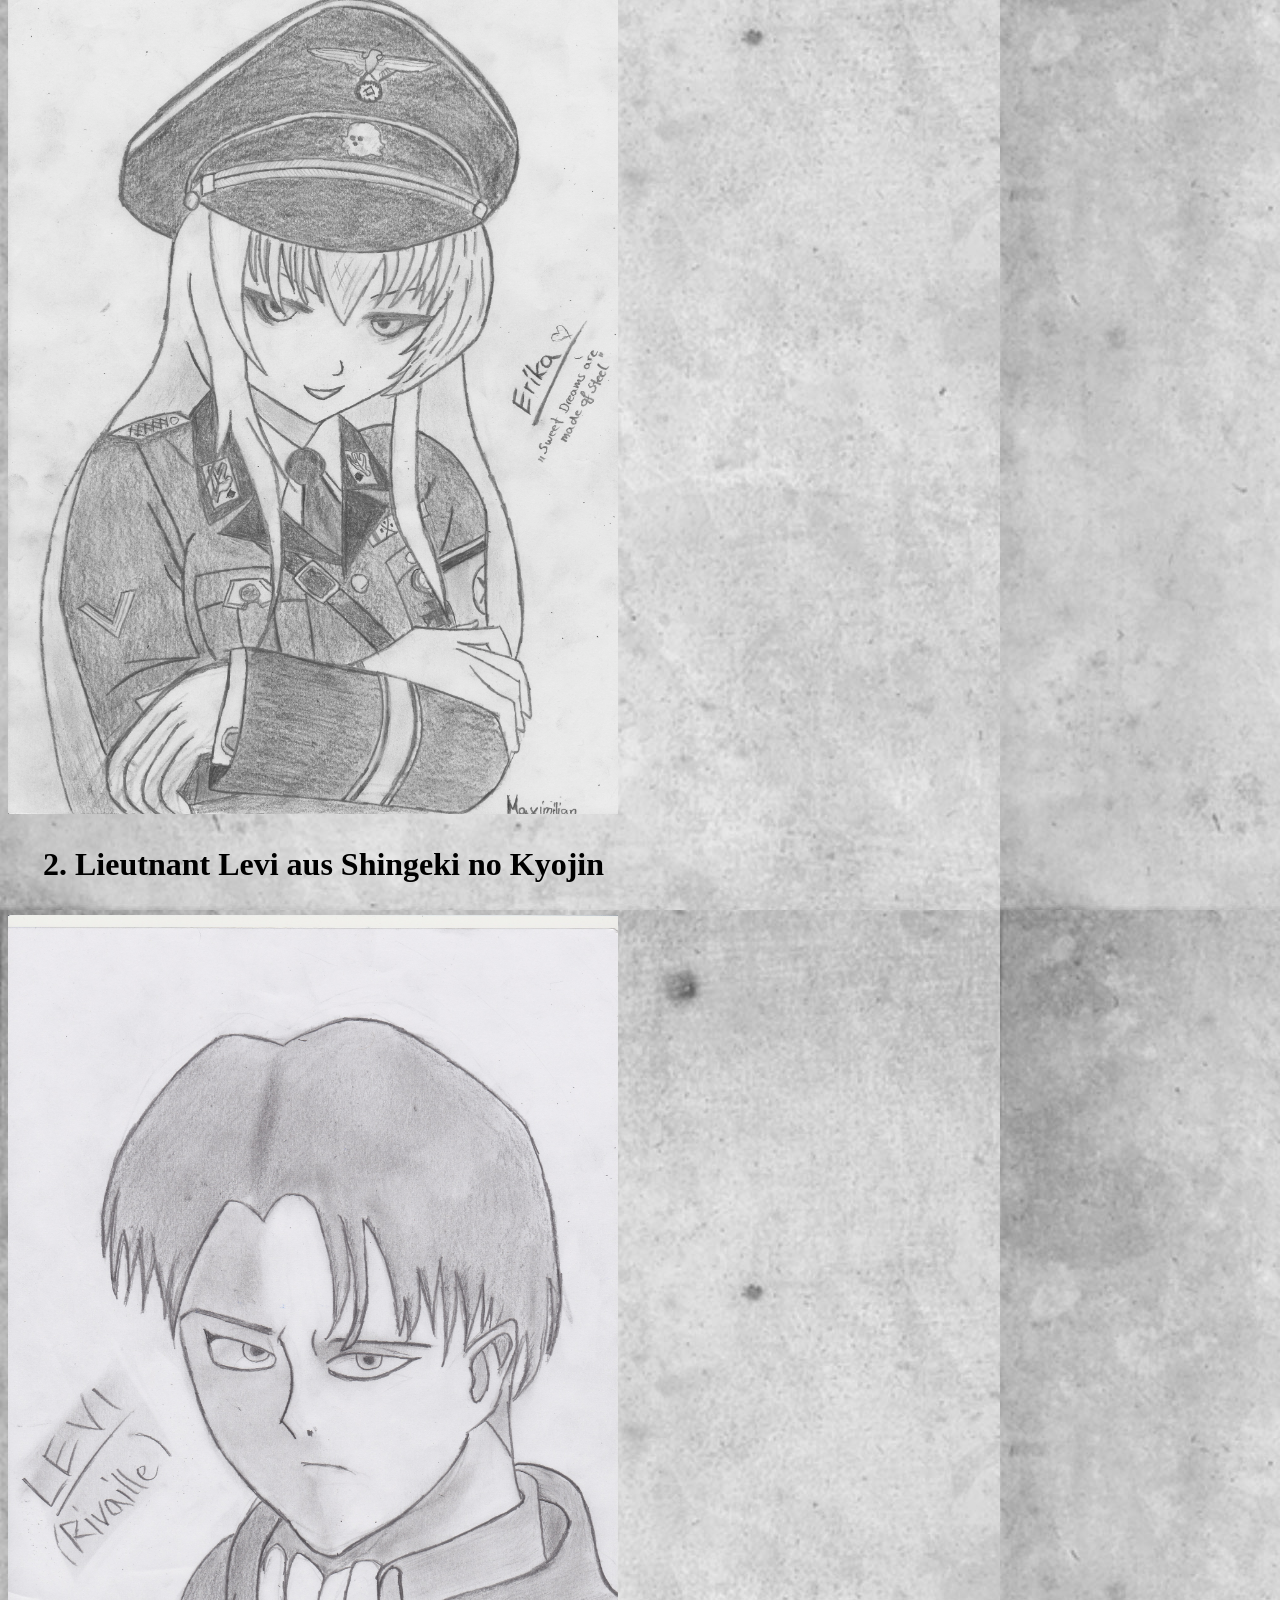
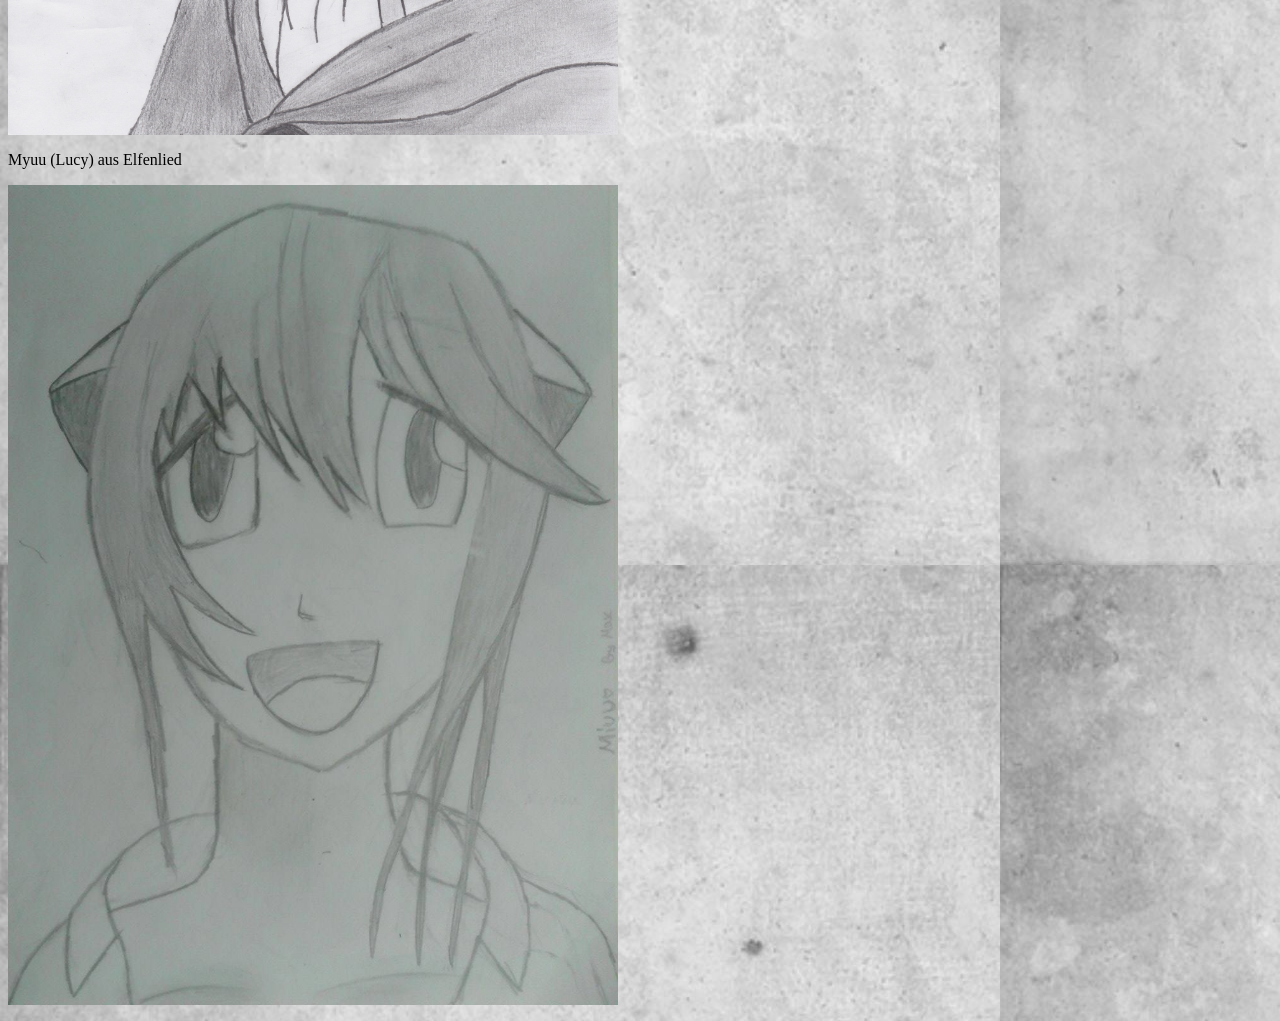
==== commit 481c7e5e: "homepage 1.6.2" ====
--- a/index.html
+++ b/index.html
@@ -62,6 +62,7 @@
         <p><img src="Erika V3 Kopie.png" width="610" height="820" name="Manga" alt= "Sweet dreams are made of steel"></p>
         <p class="fontShanghai2"> 2. Lieutnant Levi aus Shingeki no Kyojin</p>
         <p><img src="Lieutnant Levi Kopie.png" width="610" height="820" name="Manga" alt= "Shingeko no Kyojin"></p>
+        <p> Myuu (Lucy) aus Elfenlied </p>
         <p><img src="Myuu.jpg" width="610" height="820" name="Manga" alt= "Elfenlied-Myuu"></p>
 
 
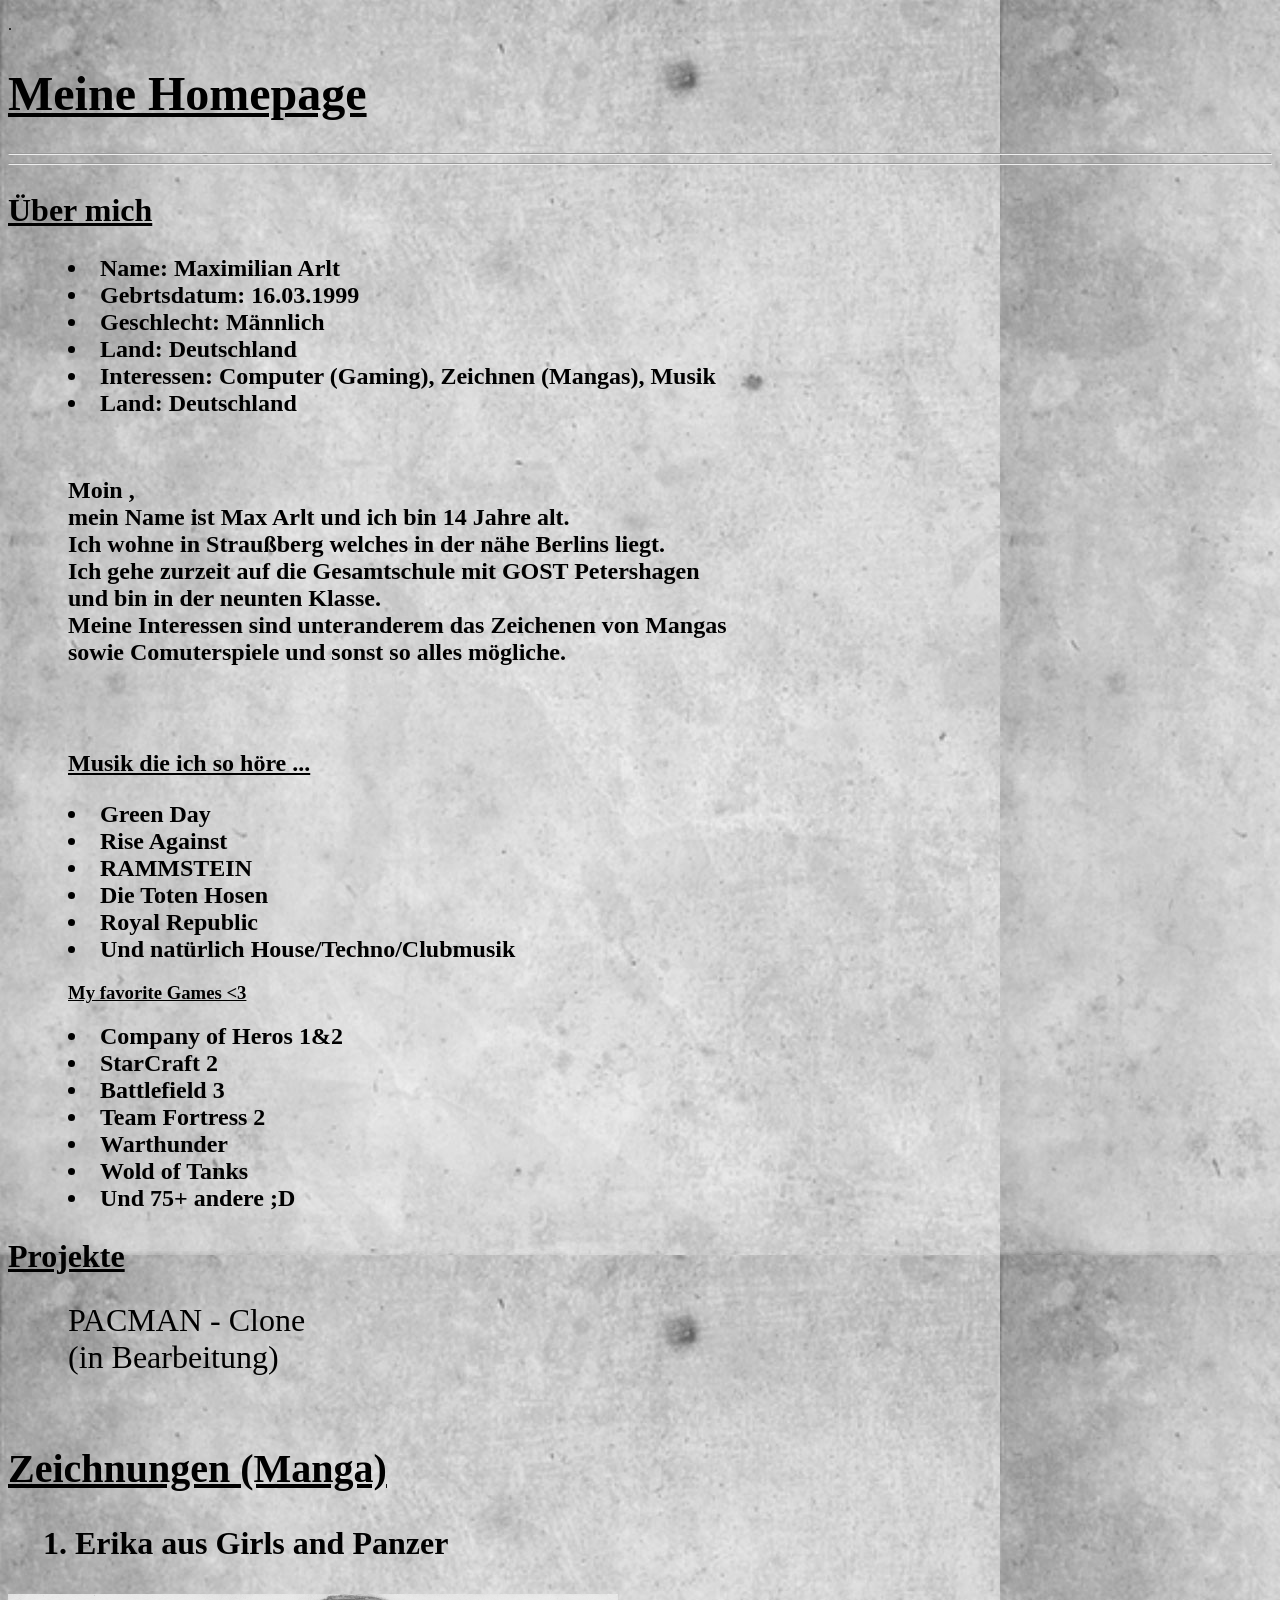
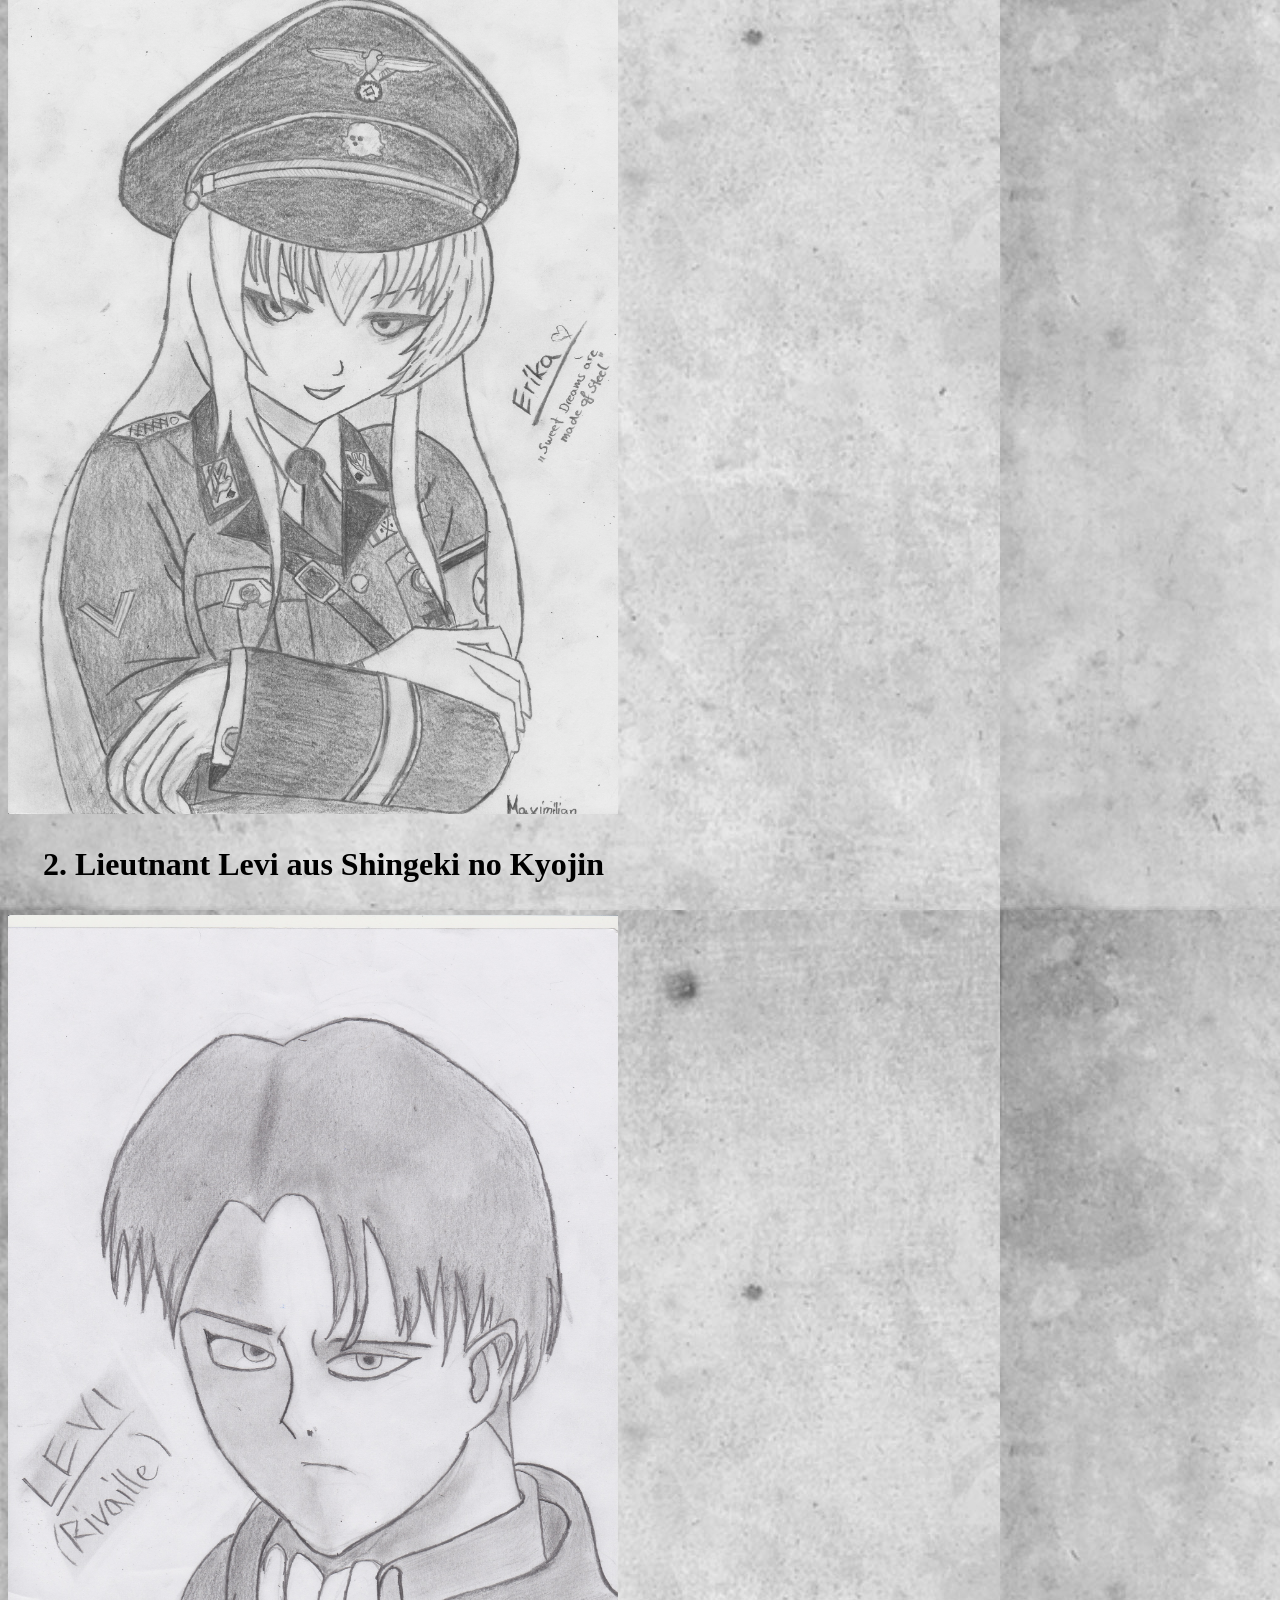
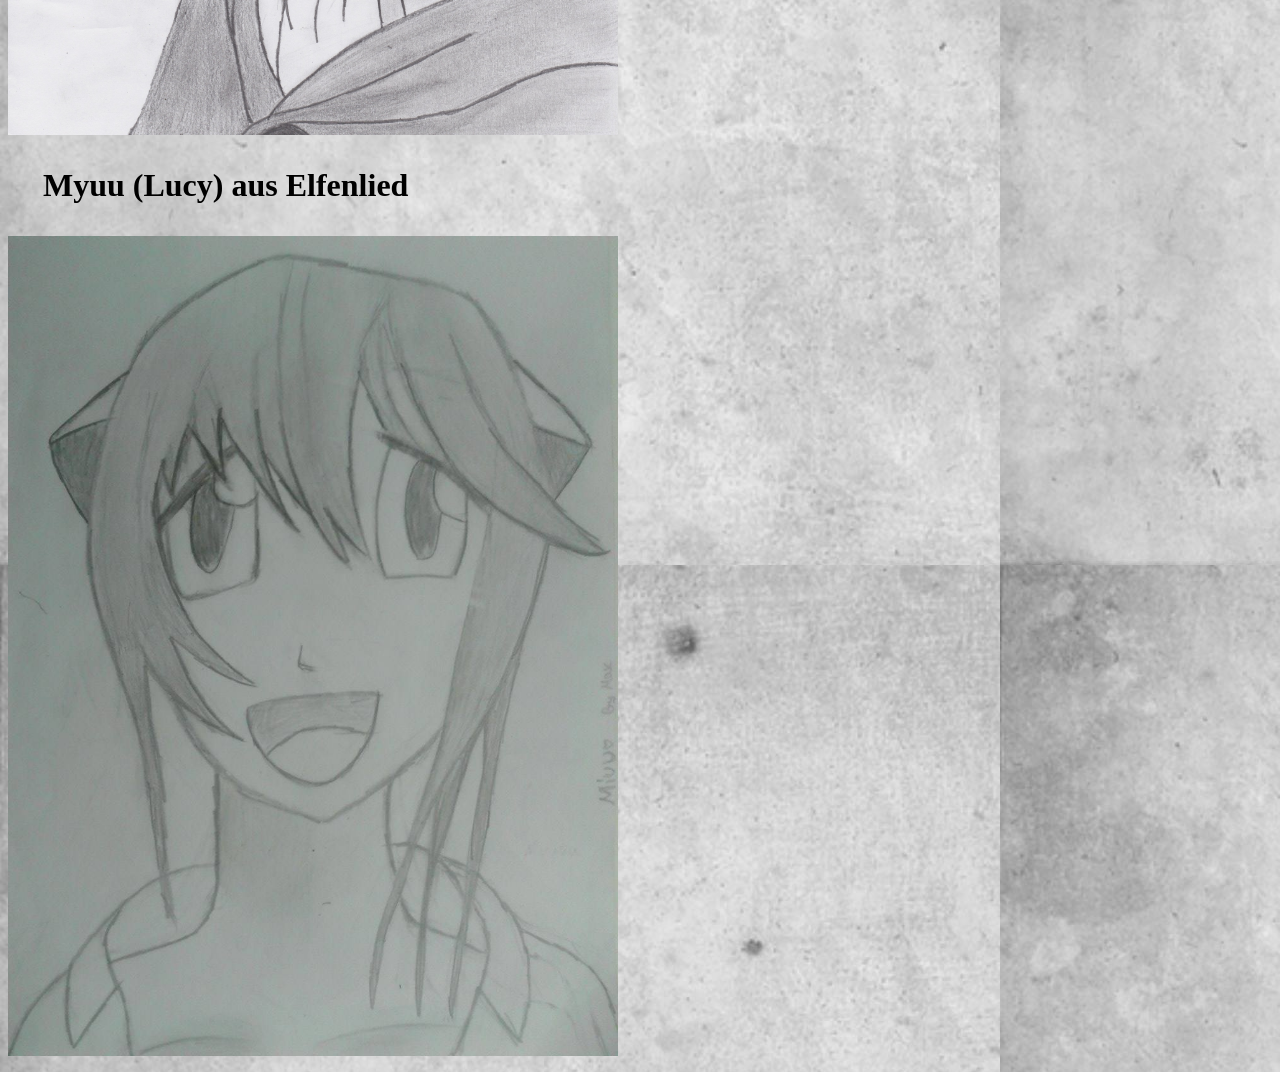
==== commit c7efc2e7: "homepage 1.6.3" ====
--- a/index.html
+++ b/index.html
@@ -62,7 +62,7 @@
         <p><img src="Erika V3 Kopie.png" width="610" height="820" name="Manga" alt= "Sweet dreams are made of steel"></p>
         <p class="fontShanghai2"> 2. Lieutnant Levi aus Shingeki no Kyojin</p>
         <p><img src="Lieutnant Levi Kopie.png" width="610" height="820" name="Manga" alt= "Shingeko no Kyojin"></p>
-        <p> Myuu (Lucy) aus Elfenlied </p>
+        <p class="fontShanghai2"> Myuu (Lucy) aus Elfenlied </p>
         <p><img src="Myuu.jpg" width="610" height="820" name="Manga" alt= "Elfenlied-Myuu"></p>
 
 
